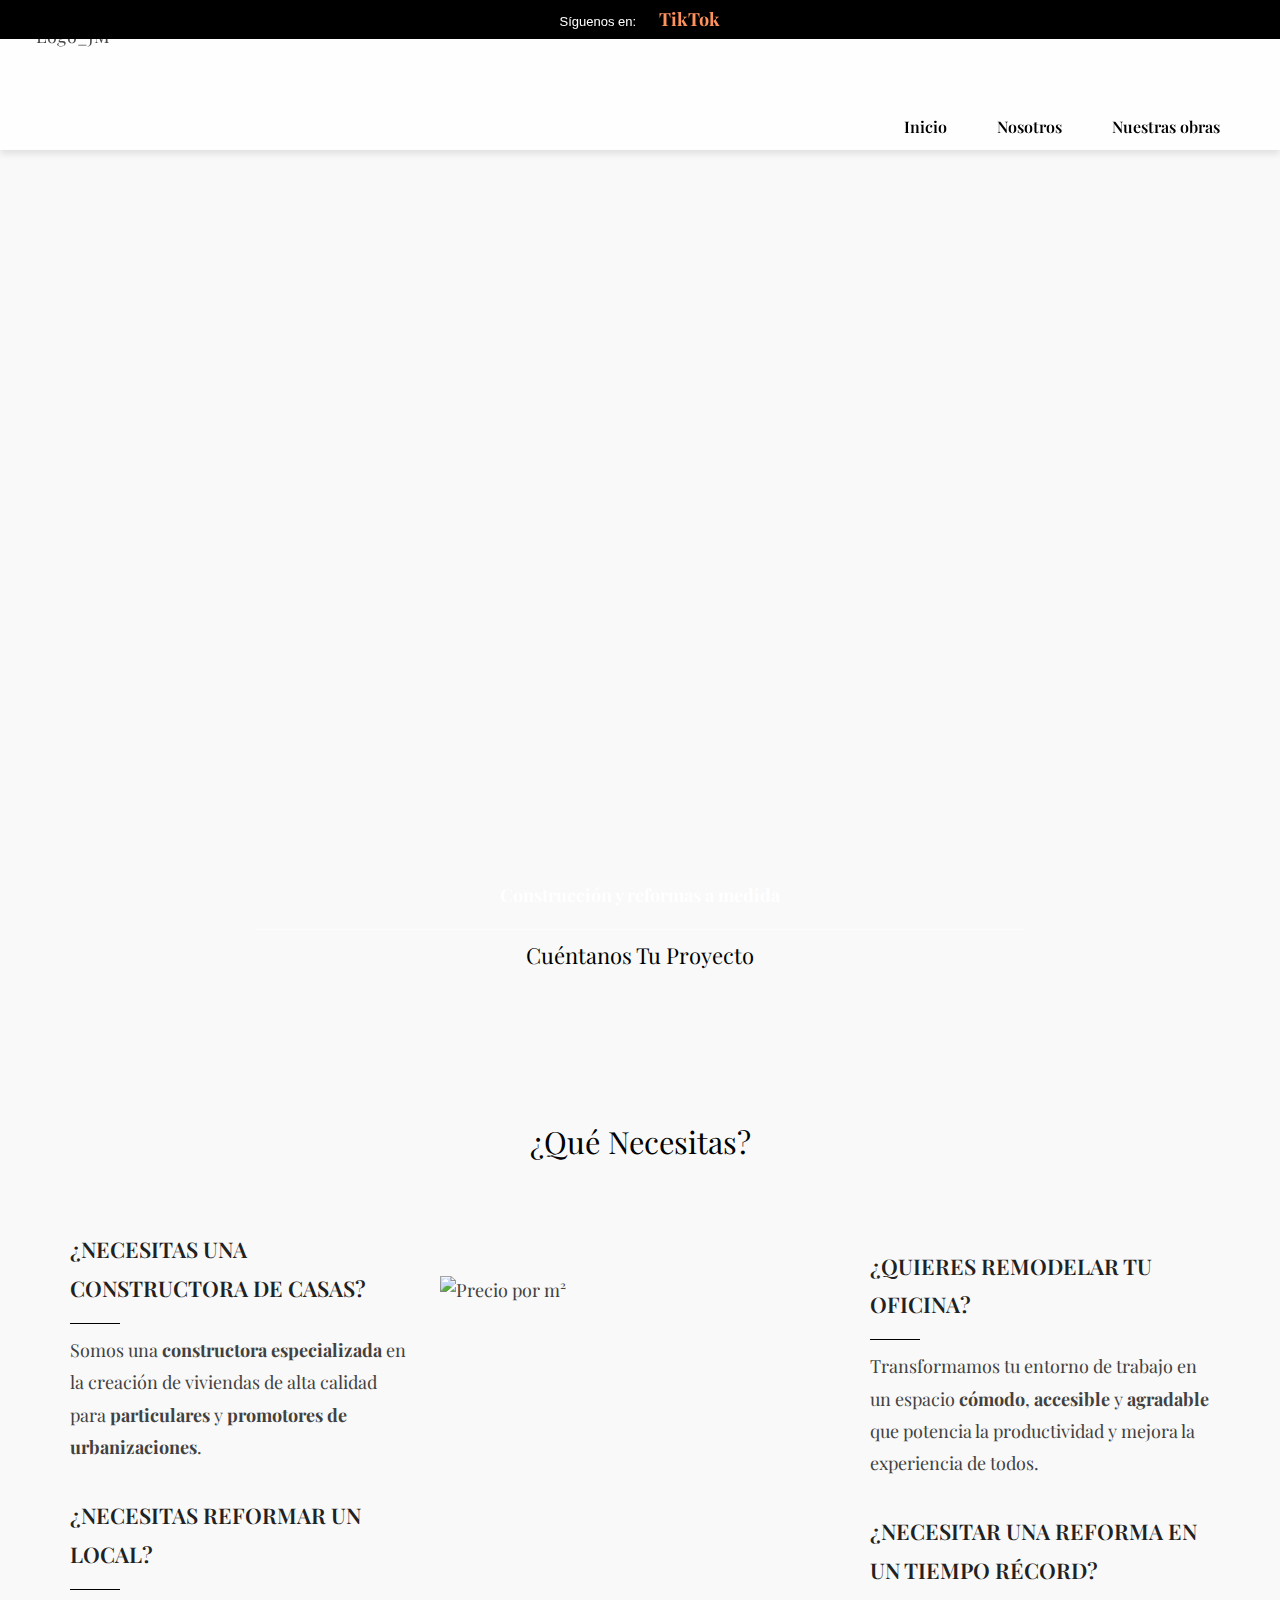
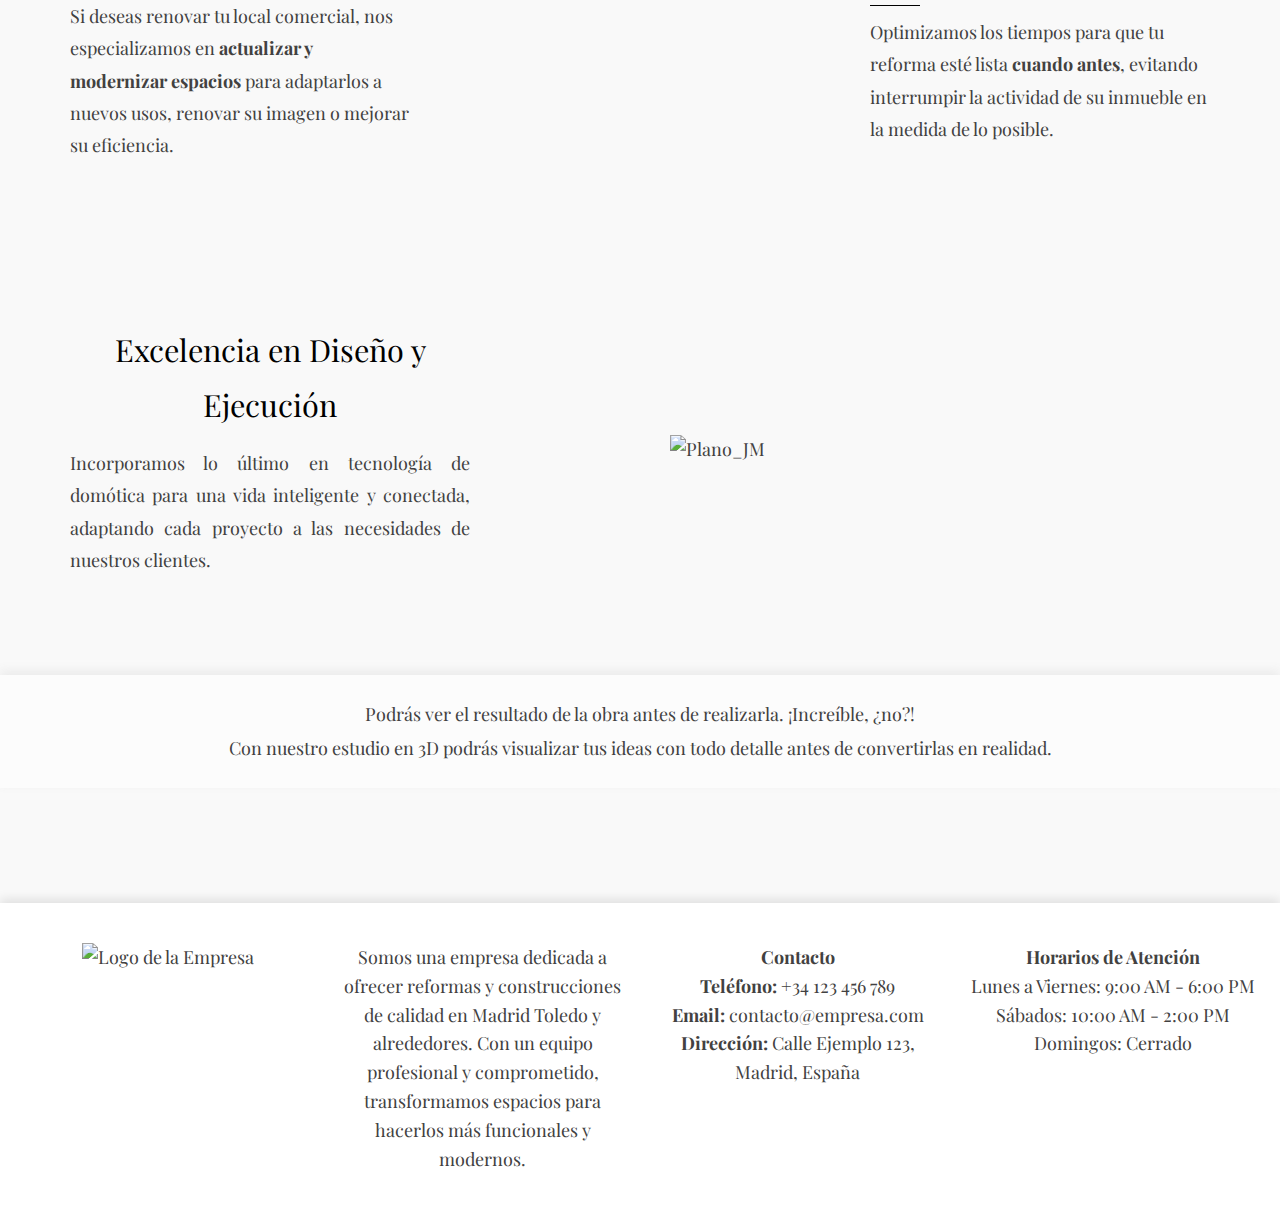
==== index.html @ 13a999ba "." ====
<!DOCTYPE html>
<html lang="es">
<head>
    <meta charset="UTF-8">
    <meta name="viewport" content="width=device-width, initial-scale=1.0">
    <title>JMC - Empresa de Reformas</title>
    <link rel="stylesheet" href="CSS/style.css">
    <!-- fuente roboto -->
    <link href="https://fonts.googleapis.com/css2?family=Roboto:wght@100;300;400;500;700;900&display=swap" rel="stylesheet">
    <link rel="stylesheet" href="https://fonts.googleapis.com/css2?family=Playfair+Display:wght@400;500;600;700;800&display=swap">
    <link rel="icon" type="image/x-icon" href="Logo_JM.png">

</head>
<body>

    <!-- Barra de contacto inicial -->
    <header class="header-contacto">
        <p> Síguenos en: <a  href="https://www.instagram.com/"><img src="logo_insta.png" alt=""></a>  <a href="https://www.tiktok.com/es/">TikTok</a></p>
    </header>


<!-- Encabezado sin el logo -->
<header class="header-principal">
    <img src="Logo_JM.png" alt="Logo_JM">
    <div class="header-buttons">
        <a href="index.html" class="header-button">Inicio</a>
        <a href="nosotros.html" class="header-button">Nosotros</a>
        <a href="nuestras-obras.html" class="header-button">Nuestras obras</a>
    </div>
    

</header>
    <!-- Imagen principal -->
    <section class="hero">
        <img src="casa_papa.jpeg" alt="Casa Minimalista">
        <img src="casa_papa2.jpeg" class="img2" alt="Casa Minimalista">
        <h2>Construcción y reformas a medida</h2>
        <div class="divider"></div>  <!-- Línea fina entre el título y el botón -->
        <button id="hero-button">Cuéntanos Tu Proyecto</button>
    </section><br><br>
   


   

    <!-- Descripción de la empresa 
    <section class="descripcion">
        <p>En <span style="font-weight: bold; color: #ff935d;">JM Construcciones</span> nos enorgullece ser una de las <span style="font-weight: bold; color: #ff935d;">mejores empresas constructoras</span> de <span style="color: #ff935d;">Madrid</span> y sus alrededores. Especializados en <span style="font-weight: bold;">proyectos de construcción y reformas</span>, tanto para chalets exclusivos como para locales comerciales, nos comprometemos a transformar tus ideas en <span style="font-weight: bold; color: #ff935d;">realidades únicas</span>.</p><br>

        <p>Contamos con un <span style="font-weight: bold;">equipo altamente cualificado</span> de arquitectos y profesionales que gestionan cada proyecto con <span style="font-weight: bold; color: #ff935d;">dedicación</span> y <span style="font-weight: bold; color: #ff935d;">compromiso</span>. Nuestra prioridad es ofrecer <span style="font-weight: bold; color: #ff935d;">soluciones personalizadas</span> que garanticen la máxima calidad y satisfacción para ti. Confía en nosotros para crear espacios que reflejen tu visión y estilo.</p>
        
    </section> -->

       <!-- Sección de servicios -->
       <section class="servicios">
        <h2>¿Qué Necesitas?</h2><br>
        <div class="servicios-imagen">
            <!-- Texto a la izquierda de la imagen -->
            <div class="texto">
                <p><h3>¿NECESITAS UNA CONSTRUCTORA DE CASAS?</h3>
                    <div class="divider"></div>  <!-- Línea fina entre el título y el botón -->
                    Somos una <span style="font-weight: bold;">constructora especializada</span> en la creación de viviendas de alta calidad para <span style="font-weight: bold;">particulares</span> y <span style="font-weight: bold;">promotores de urbanizaciones</span>.</p><br>

                <p><h3>¿NECESITAS REFORMAR UN LOCAL?</h3>
                    <div class="divider"></div>  <!-- Línea fina entre el título y el botón -->
                    Si deseas renovar tu local comercial, nos especializamos en <span style= font-weight:bold>actualizar y modernizar espacios</span> para adaptarlos a nuevos usos, renovar su imagen o mejorar su eficiencia.</p>
            </div>

            <!-- Imagen en el centro -->
            <img src="115 m2.png" alt="Precio por m²">

            <!-- Texto a la derecha de la imagen -->
            <div class="texto">
                <div class="office-renovation">
                    <h3>¿QUIERES REMODELAR TU OFICINA?</h3>
                    <div class="divider"></div>  <!-- Línea fina entre el título y el botón -->
                    <p>
                        Transformamos tu entorno de trabajo en un espacio <span style="font-weight: bold;">cómodo</span>, <span style="font-weight: bold;">accesible</span><span> y <span style="font-weight: bold;">agradable</span><span> que potencia la productividad y mejora la experiencia de todos.
                    </p><br>
                </div>
                <p><h3>¿NECESITAR UNA REFORMA EN UN TIEMPO RÉCORD?</h3>
                    <div class="divider"></div>  <!-- Línea fina entre el título y el botón -->
                    Optimizamos los tiempos para que tu reforma esté lista <span style="font-weight: bold;">cuando antes</span>, evitando interrumpir la actividad de su inmueble en la medida de lo posible.</p>
            </div>
        </div>
    </section>

    <!-- Sección de información adicional -->
    <section class="informacion">
        <div class="informacion-texto">
        <h2>Excelencia en Diseño y Ejecución</h2>
        <p>Incorporamos lo último en tecnología de domótica para una vida inteligente y conectada, adaptando cada proyecto a las necesidades de nuestros clientes.</p></div>
    
      <!-- Imagen a la derecha -->
      <img src="plano_JM.png" alt="Plano_JM">
    </section><br> 

    <!-- Footer con información adicional -->
    <footer class="footer">
        <p>Podrás ver el resultado de la obra antes de realizarla. ¡Increíble, ¿no?!</p>
        <p>Con nuestro estudio en 3D podrás visualizar tus ideas con todo detalle antes de convertirlas en realidad.</p>
    </footer><br>

     <!-- Galería de imágenes 
<div class="galeria">
    <h2>CONSTRUCCIÓN DE CASAS LLAVE EN MANO</h2>
    <div class="mosaico">
        <img src="interior.jpg" alt="Interior 1">
        <img src="interior.jpg" alt="Interior 2">
        <img src="interior.jpg" alt="Interior 3">
    </div><br>
    <p><h3>¿Quieres evitar preocupaciones? ¡NOS ENCARGAMOS DE TODO!</h3>
        Con nuestros servicio de construcción de casas LLAVE EN MANO. Partiremos de tu parcela seleccionada para ofrecerte un servicio integral con PRECIO CERRADO, incluyendo: diseño, anteproyecto, proyecto, dirección de obra, ejecución… De forma que puedas hacer realidad la construcción de tu vivienda ideal.</p> </div>
        <br><br><br>-->
        <!--
    Presupuesto Contacto 
    <div class="presupuesto">
        
        
            <img src="interior.jpg" alt="">
           
        <br>
        <div class="presupuesto-texto">
        <h2>¿DISPONES DE PROYECTO?</h2>
        <p>Cuenta con nosotros para llevar adelante el proyecto de tu futura casa y que se convierta en tu nuevo hogar. Ponemos a tu disposición todos nuestros recursos y experiencia en la construcción de viviendas...
        </p></div>
        
    </div> 
</section> -->

<br><br><br>

<!--SECCIÓN CON INFORMACIÓN DE COSTRUCTOR Y ARQUITECTO-->
<section>



</section>



<footer class="footer2">
    <div class="footer-content">
        <div class="footer-logo">
            <img src="Logo_JM.png" alt="Logo de la Empresa" class="footer-logo-img">
        </div>
        <div class="footer-description">
            <p>Somos una empresa dedicada a ofrecer reformas y construcciones de calidad en Madrid Toledo y alrededores. Con un equipo profesional y comprometido, transformamos espacios para hacerlos más funcionales y modernos.</p>
        </div>
        <div class="footer-contact">
            <h3>Contacto</h3>
            <p><strong>Teléfono:</strong> +34 123 456 789</p>
            <p><strong>Email:</strong> contacto@empresa.com</p>
            <p><strong>Dirección:</strong> Calle Ejemplo 123, Madrid, España</p>
        </div>
        <div class="footer-hours">
            <h3>Horarios de Atención</h3>
            <p>Lunes a Viernes: 9:00 AM - 6:00 PM</p>
            <p>Sábados: 10:00 AM - 2:00 PM</p>
            <p>Domingos: Cerrado</p>
        </div>
    </div>
</footer>



    <script src="SCRIPTS/scripts.js"></script>

</body>
</html>
---- CSS/style.css ----
* {
    margin: 0;
    padding: 0;
    box-sizing: border-box;
    font-family: 'Playfair Display', serif;     color: #424141;  /* Gris claro para el texto */
    font-size: 18px;
}

body {
    background-color: #f9f9f9;
    color: #333;
    line-height: 1.6;
    margin-top: 80px; /* Da espacio para que el contenido no quede tapado por el encabezado */
    z-index:0;
}

a {
    color: #ff935d;
    text-decoration: none;
}



/* Barra de contacto inicial */
.header-contacto {
    background-color:#000;
    color: #ffffff;
    text-align: center;
    padding: 5px;
    font-size: 0.3rem;
    position:absolute; 
    top: 0;
    left: 0;
    width: 100%;
    z-index: 1050; /* Asegura que el encabezado quede encima del contenido */
    box-shadow: 0 2px 10px rgba(255, 255, 255, 0.1); /* Agrega sombra sutil para mayor contraste */
    transition: top 0.8s ease; /* Suaviza el movimiento de la barra al ocultarse */
}


.header-contacto p {
    margin: 0;
    color: #ffffff;
    font-family: 'Gill Sans', 'Gill Sans MT', Calibri, 'Trebuchet MS', sans-serif;
    font-size: small;
}
.header-contacto a {
    color: #ff935d; /* Color de los enlaces */
    text-decoration: none; /* Sin subrayado */
    font-weight: bold; /* Negrita para los enlaces */
    transition: color 0.3s ease; /* Transición suave al pasar el ratón */
}
/* Estilos para la imagen de Instagram */
.header-contacto img {
    width: 40px; /* Tamaño pequeño para el logo de Instagram */
    height: auto; /* Mantener la proporción de la imagen */
    margin: 0 8px; /* Espacio entre la imagen y el texto */
    vertical-align: middle; /* Alineación vertical centrada */
}


/* Estilo general del header */
.header-principal {
    font-family: 'Gill Sans', 'Gill Sans MT', Calibri, 'Trebuchet MS', sans-serif;
    display: flex;
    align-items:normal;  /* Centra los elementos verticalmente */
    justify-content: flex-start;  /* Alinea el logo y los botones a la izquierda */
    gap: 10px;  /* Espacio entre los elementos */
    padding: 0px 20px;  /* Espacio alrededor del header */
    height: 150px;
    position: fixed;  /* Fija el header en la parte superior */
    top: 0;  /* Posición fija en la parte superior */
    left: 0;  /* Alinea el header al borde izquierdo */
    width: 100%;  /* Asegura que el header ocupe todo el ancho de la pantalla */
    z-index: 2;  /* Asegura que el header esté por encima de otros elementos */
    background-color:#ffffffd3;  /* Color de fondo */
    box-shadow: 0 4px 7px rgba(0, 0, 0, 0.1);  /* Sombra para dar profundidad */
    transition: padding 0.8s ease, height 0.8s ease;  /* Transiciones suaves para padding y altura */
}

.header-principal img{
    width: 160px;  /* Ancho de la imagen */
    height: 160px; /* Alto de la imagen */
    margin-top: 22px;

}

/* Al hacer scroll */
.header-principal.fixed-header {
    padding: 4px 8px;  /* Reduce el padding al hacer scroll */
    height: 50px;  /* Ajusta la altura del header cuando se hace scroll */
}



/* Contenedor de los botones */
.header-buttons {
    display: flex;  /* Flexbox para los botones */
    align-items:end;  /* Alinea los botones verticalmente */
    margin-left: auto;  /* Alinea los botones a la derecha */
    padding: 5px 15px;  /* Espacio alrededor de los botones */
    
}

/* Estilo de los botones del header */
.header-button {
    font-family: 'Playfair Display', serif; 
    font-weight: 600;   
    background-color: transparent;  /* Fondo transparente */
    color: #000;  /* Color de texto negro */
    border: none;  /* Sin bordes */
    cursor: pointer;
    padding: 5px 15px;  /* Espacio alrededor de los botones */
    font-size: 16px;  /* Un tamaño de fuente estándar */
    margin: 0 10px;  /* Espacio horizontal entre los botones */
    transition: color 0.3s ease;  /* Transición suave para el color del texto */
    position: relative;  /* Necesario para la línea debajo del botón */
}

/* Línea que aparece debajo de los botones al pasar el mouse */
.header-button::after {
    content: "";
    position: absolute;
    bottom: -3px;  /* Coloca la línea un poco más cerca del botón */
    left: 0;
    width: 0;
    height: 2px;  /* Grosor de la línea */
    background-color: #000;  /* Color negro para la línea */
    transition: width 0.4s ease;  /* Transición suave para el ancho de la línea */
}

/* Línea que se expande al hacer hover */
.header-button:hover::after {
    width: 100%;  /* Expande la línea al 100% de la anchura del botón */
}

/* Evitar que el contenido quede oculto debajo del header fijo */



/*-----------------------------------------*/



.hero {
    position: relative;
    text-align: center;
    height: 110vh; /* Puedes ajustar la altura del Hero según tus necesidades */
    overflow: hidden; /* Asegura que las imágenes que salen del contenedor no se vean */
    margin-top: -80px;
}

.hero img {
    width: 100%;
    height: auto;
    filter: brightness(80%);
    transition: filter 0.5s;
    object-fit: cover;
    opacity: 0; /* Inicialmente invisibles */
    transition: opacity 1s ease-in-out; /* Transición de opacidad */
    position: absolute; /* Posicionamos todas las imágenes en el mismo lugar */
    top: 0;
    left: 0;
}

/* Hacemos visibles las imágenes activas */
.hero img.active {
    opacity: 1; /* La imagen con la clase 'active' será visible */
}

.hero h2 {
    position: absolute;
    bottom: 70px;  /* Ajusta la altura para dejar espacio al botón */
    left: 50%;
    transform: translateX(-50%);
    color: #fff;
    background-color: transparent;
    padding: 10px 20px;
    border-radius: 5px;
    text-align: center;
}

.hero .divider {
    position: absolute;
    bottom: 50px;  /* Posiciona la línea entre el título y el botón */
    left: 50%;
    transform: translateX(-50%);
    width: 60%; /* Ancho de la línea */
    height: 1px;  /* Grosor de la línea */
    background-color: #ffffff88; /* Color de la línea */
}

.hero button {
    position: absolute;
    bottom: 20px;  /* Coloca el botón más abajo */
    left: 50%;
    transform: translateX(-50%);
    font-family: 'Playfair Display', serif;    
    background-color: transparent;
    color: #000;
    border:#000;
    cursor: pointer;
    font-size: 22px;
    transition: color 0.5s ease;  /* Transición suave para el color del texto */

}

/* Efecto al pasar el cursor */
.hero button:hover {
    background-color: #000;
    color: #fff;
}


.hero img:hover {
    filter: brightness(100%);
}

.descripcion, .servicios, .informacion, .footer, .galeria {
    padding: 70px;
    text-align: justify;
}

.servicios h2, .informacion h2, .galeria h2 {
    font-size: 1.7rem;
    color: #000000;
    margin-bottom: 15px;
    font-family: 'Playfair Display', serif;   font-weight: 400; /* Roboto Light */
    text-align: center;
}

.servicios h3 {
    color: #000000;
}


/*SECCIÓN PRECIO M2*/
 /* Contenedor principal que organiza los elementos en fila */
 .servicios-imagen {
    display: flex;
    align-items: center; /* Alinea el contenido verticalmente */
    gap: 30px; /* Espacio entre los bloques de texto y la imagen */
    justify-content: center; /* Centra todos los elementos (imagen + texto) en el contenedor */
    text-align: left;
}
/* Ajuste del tamaño de la imagen */
.servicios-imagen img {
    width: 400px;  /* Ancho de la imagen */
    height: 500px;
    margin-top: 60px;/* Alto de la imagen */
    object-fit: cover; /* Mantiene la relación de aspecto */
}

 .divider {
    width: 50px; /* Puedes ajustar el ancho según tu preferencia */
    height: 1px; /* Grosor de la línea */
    background-color: #000000; /* Color negro o ajusta según tu paleta */
    margin: 10px 0; /* Espacio arriba y abajo de la línea */
}
/* Contenedor para cada lado de texto */
.texto {
    flex: 1; /* Expande cada bloque de texto para ocupar el espacio disponible */
    max-width: 300px; /* Ancho máximo del texto */
    line-height: 1.8;
    max-width: 600px; /* Limita el ancho para un diseño más sofisticado */
    margin: 20px auto; /* Centra el texto y agrega espacio alrededor */
}

.texto h3 {
    font-size: 1.2em; /* Tamaño grande para el título */
    font-weight: 600; /* Hace que el título se vea más impactante */
    color: #222; /* Un tono oscuro y refinado */
    margin-bottom: 15px; /* Espacio debajo del título */
}



/* Contenedor principal de la sección */
.informacion {
    display: flex; /* Habilita el diseño en línea */
    align-items: center; /* Alinea la imagen y el texto al centro verticalmente */
    gap: 200px; /* Espacio entre la imagen y el texto */
    padding: 70px; /* Espacio interno para mejor presentación */
}

/* Estilo para la imagen */
.informacion img {
    height: 0 px;
    width: 430px;
    object-fit: cover; /* Asegura que la imagen se recorte adecuadamente dentro de su contenedor */
    flex-shrink: 0; /* Evita que la imagen se redimensione en pantallas pequeñas */
}

/* Estilo para el contenedor de texto */
.informacion-texto {
    flex: 1; /* Expande el bloque de texto para ocupar el espacio restante */
    max-width: 400px; /* Limita el ancho del texto para un diseño más sofisticado */
    line-height: 1.8; /* Espaciado entre líneas para mejor legibilidad */
}



.footer {
    background-color: #ffffff79; /* Elegante color oscuro */
    padding: 20px; /* Espaciado interno amplio */
    text-align: center; /* Texto centrado */
    color: #f5f5f5; /* Texto en un blanco suave */
    font-family: 'Roboto', sans-serif; /* Tipografía moderna */
    line-height: 1.6; /* Mejora la legibilidad */
    box-shadow: 0 -4px 10px rgba(104, 104, 104, 0.1); /* Sombra superior para elegancia */
}



  /* sección CONSTRUCCIÓN DE CASAS LLAVE EN MANO */
  .galeria {
    text-align: center;
    margin: 20px 0;
}
.mosaico {
    display: flex;            /* Usa flexbox para alinear las imágenes horizontalmente */
    justify-content: center;  /* Centra las imágenes dentro del contenedor */
    gap: 20px;                /* Espacio entre las imágenes */
}
.mosaico img {
    width: 350px;  /* Ajusta el tamaño de las imágenes */
    height: auto;  /* Mantiene la proporción de las imágenes */
    border-radius: 10px; /* Borde redondeado para las imágenes */
}




   /*sección PRESUPUESTO CONTACTO 
  .presupuesto{ 
    display: flex; 
    justify-content:safe; 
    align-items:center; 
    gap: 20px; 
    justify-content: center;
    background-color: #ffbc9a; 
  }
  .presupuesto img {
    width: 500px; 
    height: auto;  
    border-radius: 10px; 
    justify-content: right;
}
.presupuesto-texto {
    flex: 1;  
    max-width: 300px;  
    text-align: justify;

}*/



.footer2 {
    background-color: #ffffff; /* Fondo negro */
    color: #000000; /* Texto blanco */
    padding: 40px 20px;
    text-align: center;
    box-shadow: 0 -4px 10px rgba(0, 0, 0, 0.1); /* Sombra superior para elegancia */

}

.footer-content {
    display: grid;
    grid-template-columns: repeat(auto-fit, minmax(250px, 1fr)); /* Disposición flexible en columnas */
    gap: 20px; /* Espacio entre las columnas */
    justify-items: center; /* Centra los elementos dentro de cada columna */
}

.footer-logo-img {
    width: 200px; /* Tamaño del logo, puedes ajustar según el tamaño real del logo */
    height: auto;
    margin-bottom: 20px;
}

.footer-description {
    font-size: 14px; /* Tamaño de texto más pequeño para la descripción */
    max-width: 300px; /* Límite de ancho para la descripción */
    margin: 0 auto; /* Centra la descripción */
}

.footer-contact, .footer-hours {
    font-size: 16px; /* Tamaño de texto para contacto y horarios */
}

.footer h3 {
    font-size: 18px;
    margin-bottom: 10px;
    font-weight: bold;
}

.footer p {
    margin: 5px 0;
}

@media (max-width: 768px) {
    .footer-content {
        grid-template-columns: 1fr; /* En pantallas pequeñas, los elementos se apilan en una sola columna */
    }
}

/* Estilos generales de la sección de contacto */
.contacto {
    padding: 40px 20px;
    background-color: #f9f9f9;
    text-align: center;
}

.contacto-header {
    margin-bottom: 30px;
}

.contacto-header h2 {
    font-size: 2rem;
    color: #ff935d;
    margin-bottom: 10px;
}

.contacto-header p {
    font-size: 1rem;
    color: #333;
}

/* Estilo del formulario de contacto */
.contacto-formulario {
    background-color: #fff;
    border-radius: 8px;
    padding: 20px;
    box-shadow: 0 4px 10px rgba(0, 0, 0, 0.1);
    width: 100%;
    max-width: 600px;
    margin: 0 auto;
}

.form-contacto {
    display: flex;
    flex-direction: column;
    gap: 20px;
}

.campo {
    display: flex;
    flex-direction: column;
}

.campo label {
    font-size: 1rem;
    color: #333;
    margin-bottom: 5px;
    text-align: left;
}

.campo input,
.campo textarea {
    padding: 10px;
    font-size: 1rem;
    border: 1px solid #ddd;
    border-radius: 5px;
    width: 100%;
}

.campo textarea {
    height: 150px;
    resize: none;
}

.campo.enviar {
    text-align: center;
}

.btn-enviar {
    background-color: #ff935d;
    color: white;
    border: none;
    padding: 12px 30px;
    font-size: 1rem;
    border-radius: 5px;
    cursor: pointer;
    transition: background-color 0.3s;
}

.btn-enviar:hover {
    background-color: #e57d3a;
}

/* Estilos de redes sociales en el pie de la sección */
.contacto-footer {
    margin-top: 40px;
}

.contacto-footer p {
    font-size: 1rem;
    color: #333;
    margin-bottom: 15px;
}

.social-media {
    display: flex;
    justify-content: center;
    gap: 15px;
}

.social-icon img {
    width: 35px;
    height: 35px;
    transition: transform 0.3s;
}

.social-icon:hover img {
    transform: scale(1.1);
}

/* Adaptación en pantallas pequeñas */
@media (max-width: 768px) {
    .contacto {
        padding: 30px 15px;
    }

    .contacto-header h2 {
        font-size: 1.5rem;
    }

    .form-contacto {
        gap: 15px;
    }

    .btn-enviar {
        padding: 10px 20px;
    }

    .social-icon img {
        width: 30px;
        height: 30px;
    }
}

/* GALERÍA MINIMALISTA */
.galeria {
    display: flex;
    align-items: center;
    justify-content: center;
    position: relative;
    max-width: 100%; /* La galería ocupa todo el ancho disponible */
    height: 80vh; /* Ajusta la altura de las imágenes */
    overflow: hidden; /* Oculta las imágenes fuera de la vista */
    border-radius: 10px; /* Bordes redondeados para un toque elegante */
}

.galeria-imagen {
    display: flex;
    transition: transform 0.5s ease-in-out;
    width: 100%;
    height: 100%; /* Asegura que las imágenes se ajusten al contenedor */
}

.galeria-imagen img {
    width: 100%;
    height: 100%;
    object-fit: cover; /* Ajusta las imágenes sin deformarlas */
    display: none; /* Solo la imagen activa será visible */
    transition: opacity 0.5s ease-in-out;
}

.galeria-imagen img.activo {
    display: block;
    opacity: 1; /* Imagen visible */
}

/* FLECHAS DE LA GALERÍA */
.galeria-flecha {
    background-color: rgba(0, 0, 0, 0.2); /* Fondo translúcido negro */
    color: #fff;
    font-size: 2rem;
    position: absolute;
    top: 50%;
    transform: translateY(-50%);
    cursor: pointer;
    border: none; /* Sin bordes */
    padding: 10px;
    z-index: 10;
    border-radius: 50%; /* Botones circulares */
    transition: background-color 0.3s ease-in-out, transform 0.2s ease-in-out;
    display: flex;
    align-items: center;
    justify-content: center;
    width: 50px; /* Tamaño del botón */
    height: 50px;
}

.galeria-flecha:hover {
    background-color: rgba(0, 0, 0, 0.4); /* Fondo más oscuro al pasar el ratón */
    transform: translateY(-50%) scale(1.1); /* Agrandamiento sutil */
}

.galeria-flecha.izquierda {
    left: 20px;
}

.galeria-flecha.derecha {
    right: 20px;
}

/* ICONOS DE LAS FLECHAS */
.galeria-flecha::before {
    content: ''; /* Espacio vacío por defecto */
    display: inline-block;
    width: 10px; /* Tamaño del triángulo */
    height: 10px;
    border-top: 3px solid white;
    border-right: 3px solid white;
    transform: rotate(-135deg);
}

.galeria-flecha.derecha::before {
    transform: rotate(45deg); /* Gira el triángulo para la flecha derecha */
}

/* Hacer que la galería sea responsiva */
@media (max-width: 768px) {
    .galeria {
        height: 160vh; /* Reduce la altura en pantallas más pequeñas */
    }

    .galeria-flecha {
        font-size: 1.5rem; /* Reduce el tamaño de las flechas */
        width: 70px;
        height: 70px;
    }
}
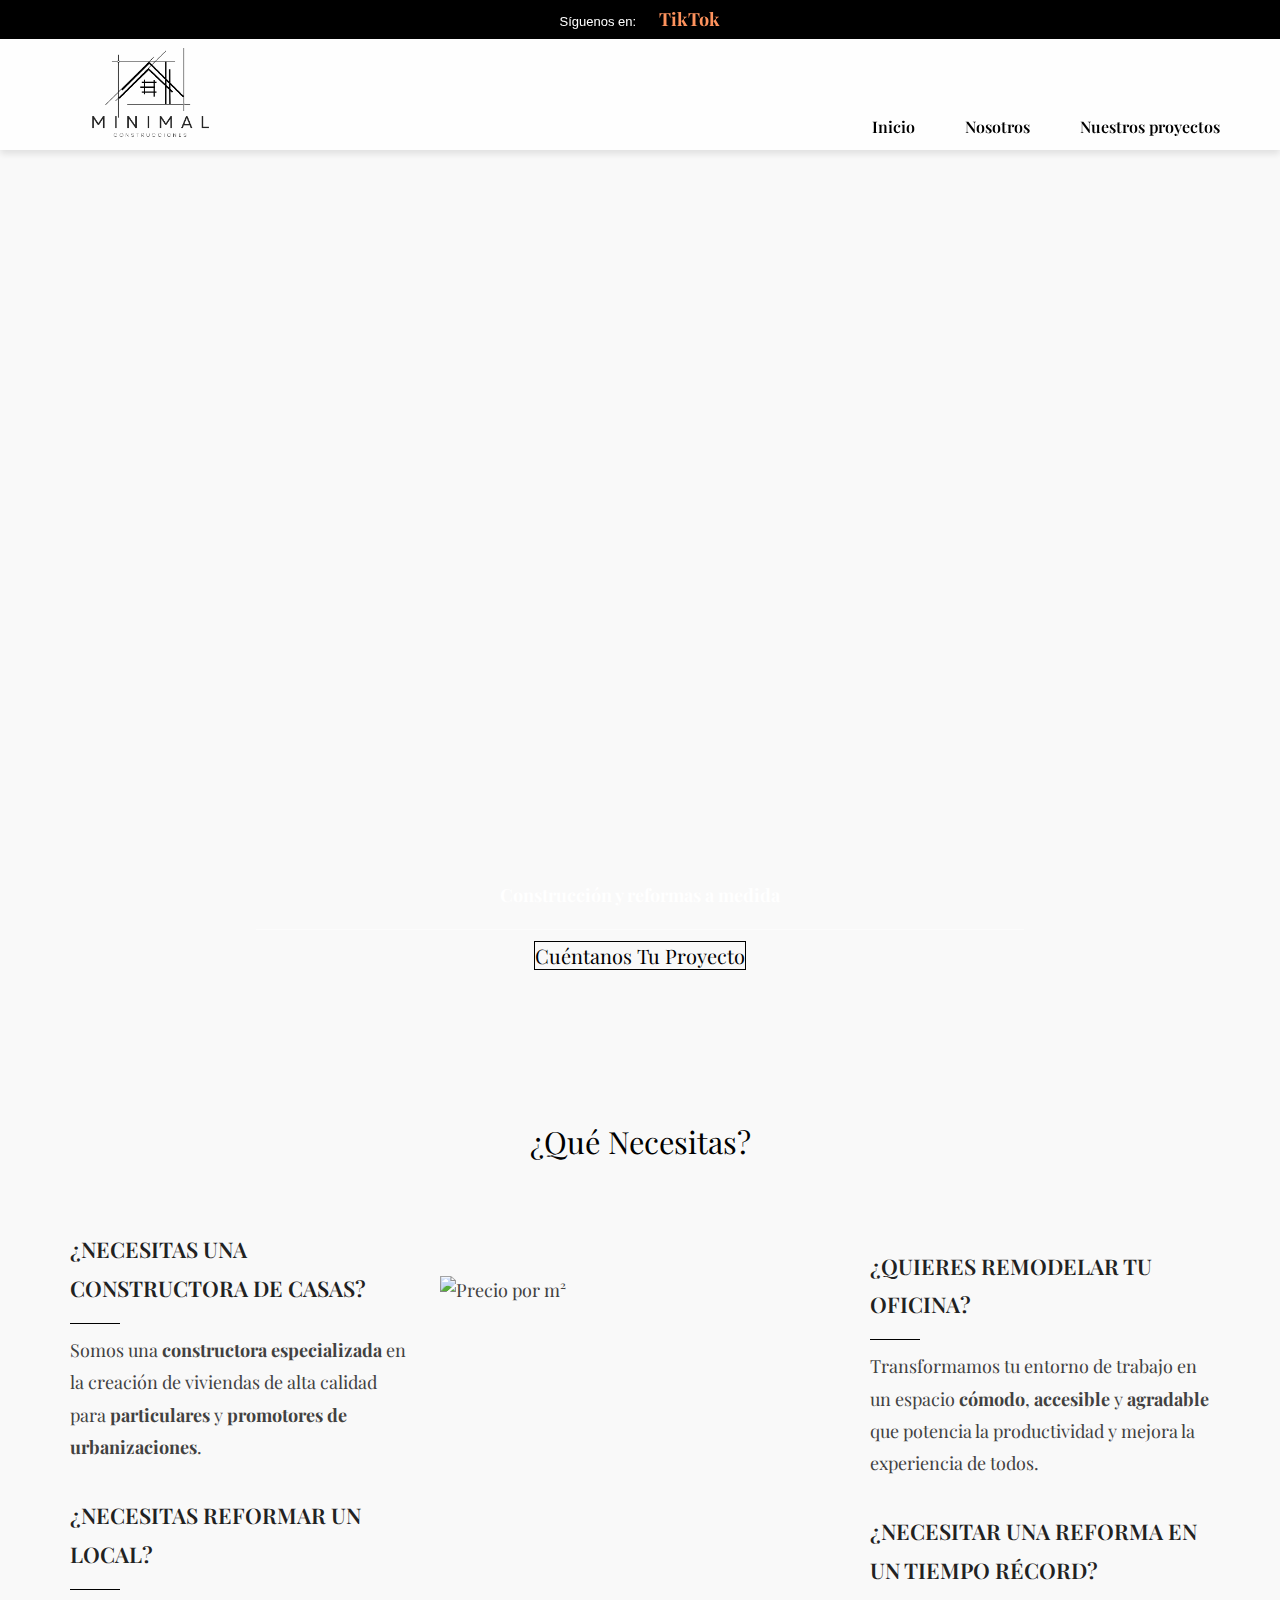
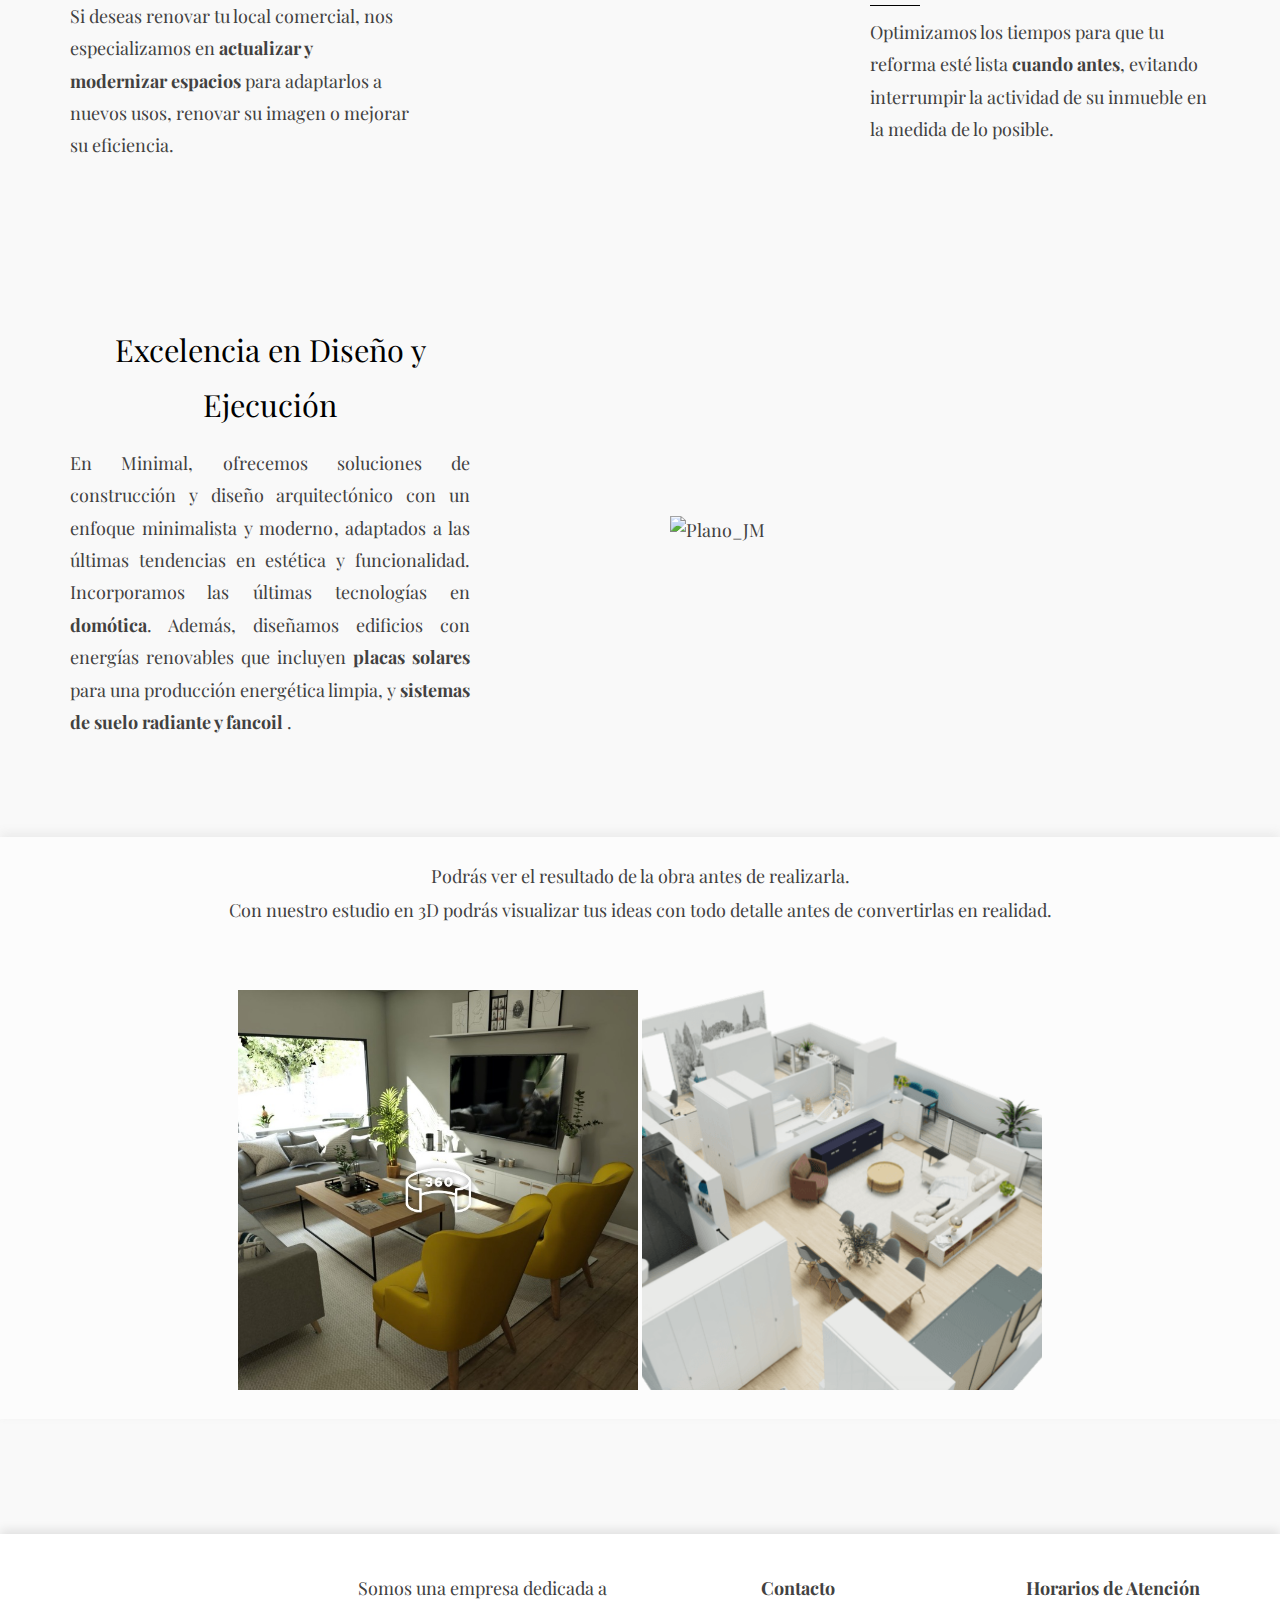
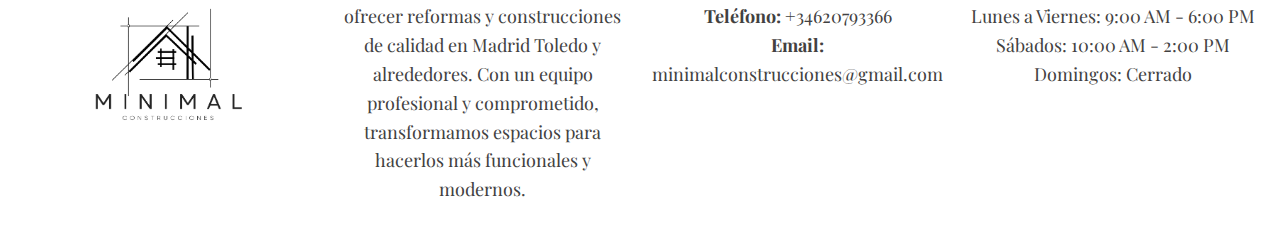
==== commit 093e5885: "." ====
--- a/index.html
+++ b/index.html
@@ -8,24 +8,24 @@
     <!-- fuente roboto -->
     <link href="https://fonts.googleapis.com/css2?family=Roboto:wght@100;300;400;500;700;900&display=swap" rel="stylesheet">
     <link rel="stylesheet" href="https://fonts.googleapis.com/css2?family=Playfair+Display:wght@400;500;600;700;800&display=swap">
-    <link rel="icon" type="image/x-icon" href="Logo_JM.png">
+    <link rel="icon" type="image/x-icon" href="ico_minimal.png" >
 
 </head>
 <body>
 
     <!-- Barra de contacto inicial -->
     <header class="header-contacto">
-        <p> Síguenos en: <a  href="https://www.instagram.com/"><img src="logo_insta.png" alt=""></a>  <a href="https://www.tiktok.com/es/">TikTok</a></p>
+        <p> Síguenos en: <a  href="https://www.instagram.com/minimal.construcciones/"><img src="logo_insta.png" alt=""></a>  <a href="https://www.tiktok.com/@minimalconstrucciones">TikTok</a></p>
     </header>
 
 
 <!-- Encabezado sin el logo -->
 <header class="header-principal">
-    <img src="Logo_JM.png" alt="Logo_JM">
+    <img src="minimal.logo.png" alt="Logo_JM">
     <div class="header-buttons">
         <a href="index.html" class="header-button">Inicio</a>
         <a href="nosotros.html" class="header-button">Nosotros</a>
-        <a href="nuestras-obras.html" class="header-button">Nuestras obras</a>
+        <a href="nuestras-obras.html" class="header-button">Nuestros proyectos</a>
     </div>
     
 
@@ -36,7 +36,10 @@
         <img src="casa_papa2.jpeg" class="img2" alt="Casa Minimalista">
         <h2>Construcción y reformas a medida</h2>
         <div class="divider"></div>  <!-- Línea fina entre el título y el botón -->
-        <button id="hero-button">Cuéntanos Tu Proyecto</button>
+        <a href="nosotros.html">
+            <button id="hero-button">Cuéntanos Tu Proyecto</button>
+        </a>
+        
     </section><br><br>
    
 
@@ -89,16 +92,19 @@
     <section class="informacion">
         <div class="informacion-texto">
         <h2>Excelencia en Diseño y Ejecución</h2>
-        <p>Incorporamos lo último en tecnología de domótica para una vida inteligente y conectada, adaptando cada proyecto a las necesidades de nuestros clientes.</p></div>
-    
+        <p>En Minimal, ofrecemos soluciones de construcción y diseño arquitectónico con un enfoque minimalista y moderno, adaptados a las últimas tendencias en estética y funcionalidad. Incorporamos las últimas tecnologías en <span style="font-weight: bold;">domótica</span>. Además, diseñamos edificios con energías renovables que incluyen <span style="font-weight: bold;">placas solares</span> para una producción energética limpia, y <span style="font-weight: bold;">sistemas de suelo radiante y fancoil</span> .</p></div>
       <!-- Imagen a la derecha -->
       <img src="plano_JM.png" alt="Plano_JM">
     </section><br> 
 
     <!-- Footer con información adicional -->
     <footer class="footer">
-        <p>Podrás ver el resultado de la obra antes de realizarla. ¡Increíble, ¿no?!</p>
+        <p>Podrás ver el resultado de la obra antes de realizarla.</p>
         <p>Con nuestro estudio en 3D podrás visualizar tus ideas con todo detalle antes de convertirlas en realidad.</p>
+        
+            <img src="homebymeejemplo.jpg" alt="homebyme">
+            <img src="homebymeplano.png" alt="homebymeplano">
+       
     </footer><br>
 
      <!-- Galería de imágenes 
@@ -142,16 +148,15 @@
 <footer class="footer2">
     <div class="footer-content">
         <div class="footer-logo">
-            <img src="Logo_JM.png" alt="Logo de la Empresa" class="footer-logo-img">
+            <img src="minimal.logo.png" alt="Logo de la Empresa" class="footer-logo-img">
         </div>
         <div class="footer-description">
             <p>Somos una empresa dedicada a ofrecer reformas y construcciones de calidad en Madrid Toledo y alrededores. Con un equipo profesional y comprometido, transformamos espacios para hacerlos más funcionales y modernos.</p>
         </div>
         <div class="footer-contact">
             <h3>Contacto</h3>
-            <p><strong>Teléfono:</strong> +34 123 456 789</p>
-            <p><strong>Email:</strong> contacto@empresa.com</p>
-            <p><strong>Dirección:</strong> Calle Ejemplo 123, Madrid, España</p>
+            <p><strong>Teléfono:</strong> +34620793366</p>
+            <p><strong>Email:</strong> minimalconstrucciones@gmail.com</p>
         </div>
         <div class="footer-hours">
             <h3>Horarios de Atención</h3>
--- a/CSS/style.css
+++ b/CSS/style.css
@@ -18,8 +18,6 @@
     color: #ff935d;
     text-decoration: none;
 }
-
-
 
 /* Barra de contacto inicial */
 .header-contacto {
@@ -79,11 +77,13 @@
 }
 
 .header-principal img{
-    width: 160px;  /* Ancho de la imagen */
-    height: 160px; /* Alto de la imagen */
-    margin-top: 22px;
-
-}
+        width: 260px; /* Tamaño deseado */
+        height: 260px; /* Tamaño deseado */
+        object-fit: contain; /* Mantiene la proporción sin recortar */
+        padding-bottom: 100px;
+        margin-top: 20px;
+    }
+
 
 /* Al hacer scroll */
 .header-principal.fixed-header {
@@ -198,11 +198,11 @@
     font-family: 'Playfair Display', serif;    
     background-color: transparent;
     color: #000;
-    border:#000;
+    border: 1px solid #000; 
     cursor: pointer;
-    font-size: 22px;
+    font-size: 20px;
     transition: color 0.5s ease;  /* Transición suave para el color del texto */
-
+    
 }
 
 /* Efecto al pasar el cursor */
@@ -216,8 +216,13 @@
     filter: brightness(100%);
 }
 
-.descripcion, .servicios, .informacion, .footer, .galeria {
+.descripcion, .servicios, .informacion, .footer {
     padding: 70px;
+    text-align: justify;
+}
+
+.galeria{
+    padding: 2px;
     text-align: justify;
 }
 
@@ -310,6 +315,13 @@
     box-shadow: 0 -4px 10px rgba(104, 104, 104, 0.1); /* Sombra superior para elegancia */
 }
 
+.footer img {
+    width: 400px;  /* Ancho de la imagen */
+    height: 400px;
+    margin-top: 60px;/* Alto de la imagen */
+    object-fit: cover;
+
+}
 
 
   /* sección CONSTRUCCIÓN DE CASAS LLAVE EN MANO */
@@ -538,96 +550,52 @@
     }
 }
 
-/* GALERÍA MINIMALISTA */
-.galeria {
+/* NUESTROS PROYECTOS */
+
+.galeria-scroll {
     display: flex;
-    align-items: center;
-    justify-content: center;
-    position: relative;
-    max-width: 100%; /* La galería ocupa todo el ancho disponible */
-    height: 80vh; /* Ajusta la altura de las imágenes */
-    overflow: hidden; /* Oculta las imágenes fuera de la vista */
-    border-radius: 10px; /* Bordes redondeados para un toque elegante */
-}
-
-.galeria-imagen {
-    display: flex;
-    transition: transform 0.5s ease-in-out;
-    width: 100%;
-    height: 100%; /* Asegura que las imágenes se ajusten al contenedor */
-}
-
-.galeria-imagen img {
-    width: 100%;
-    height: 100%;
-    object-fit: cover; /* Ajusta las imágenes sin deformarlas */
-    display: none; /* Solo la imagen activa será visible */
-    transition: opacity 0.5s ease-in-out;
-}
-
-.galeria-imagen img.activo {
-    display: block;
-    opacity: 1; /* Imagen visible */
-}
-
-/* FLECHAS DE LA GALERÍA */
-.galeria-flecha {
-    background-color: rgba(0, 0, 0, 0.2); /* Fondo translúcido negro */
+    flex-direction: column; /* Apila las imágenes verticalmente */
+    scroll-snap-type: y mandatory; /* Activa el scroll snap en el eje vertical */
+    overflow-y: scroll; /* Habilita el scroll vertical */
+    height: 100vh; /* Cada imagen ocupará el 100% de la pantalla */
+    scrollbar-width: none; /* Oculta la barra de desplazamiento (Firefox) */
+}
+
+.galeria-scroll::-webkit-scrollbar {
+    display: none; /* Oculta la barra de desplazamiento (Chrome, Safari) */
+}
+
+.galeria-scroll img {
+    width: 100%; /* Ocupa todo el ancho de la pantalla */
+    height: 100vh; /* Ocupa toda la altura de la pantalla */
+    object-fit: cover; /* Escala las imágenes proporcionalmente, cortando lo que sobrepase */
+    scroll-snap-align: start; /* Cada imagen se alinea al inicio al hacer scroll */
+}
+
+.comentario {
+    position: absolute;
+    bottom: 70px;
+    left: 50%;
+    transform: translateX(-50%);
     color: #fff;
-    font-size: 2rem;
-    position: absolute;
-    top: 50%;
-    transform: translateY(-50%);
-    cursor: pointer;
-    border: none; /* Sin bordes */
-    padding: 10px;
-    z-index: 10;
-    border-radius: 50%; /* Botones circulares */
-    transition: background-color 0.3s ease-in-out, transform 0.2s ease-in-out;
-    display: flex;
-    align-items: center;
-    justify-content: center;
-    width: 50px; /* Tamaño del botón */
-    height: 50px;
-}
-
-.galeria-flecha:hover {
-    background-color: rgba(0, 0, 0, 0.4); /* Fondo más oscuro al pasar el ratón */
-    transform: translateY(-50%) scale(1.1); /* Agrandamiento sutil */
-}
-
-.galeria-flecha.izquierda {
-    left: 20px;
-}
-
-.galeria-flecha.derecha {
-    right: 20px;
-}
-
-/* ICONOS DE LAS FLECHAS */
-.galeria-flecha::before {
-    content: ''; /* Espacio vacío por defecto */
-    display: inline-block;
-    width: 10px; /* Tamaño del triángulo */
-    height: 10px;
-    border-top: 3px solid white;
-    border-right: 3px solid white;
-    transform: rotate(-135deg);
-}
-
-.galeria-flecha.derecha::before {
-    transform: rotate(45deg); /* Gira el triángulo para la flecha derecha */
-}
-
-/* Hacer que la galería sea responsiva */
-@media (max-width: 768px) {
-    .galeria {
-        height: 160vh; /* Reduce la altura en pantallas más pequeñas */
-    }
-
-    .galeria-flecha {
-        font-size: 1.5rem; /* Reduce el tamaño de las flechas */
-        width: 70px;
-        height: 70px;
-    }
-}
+    background-color: transparent;
+    padding: 10px 20px;
+    border-radius: 5px;
+    text-align: center;
+}
+
+.comentario p {
+    margin: 0;
+    padding: 0;
+    border-bottom: 1px solid #fff; /* Línea fina elegante */
+    padding-bottom: 5px; /* Espacio antes de la línea */
+}
+
+
+
+
+
+
+
+
+
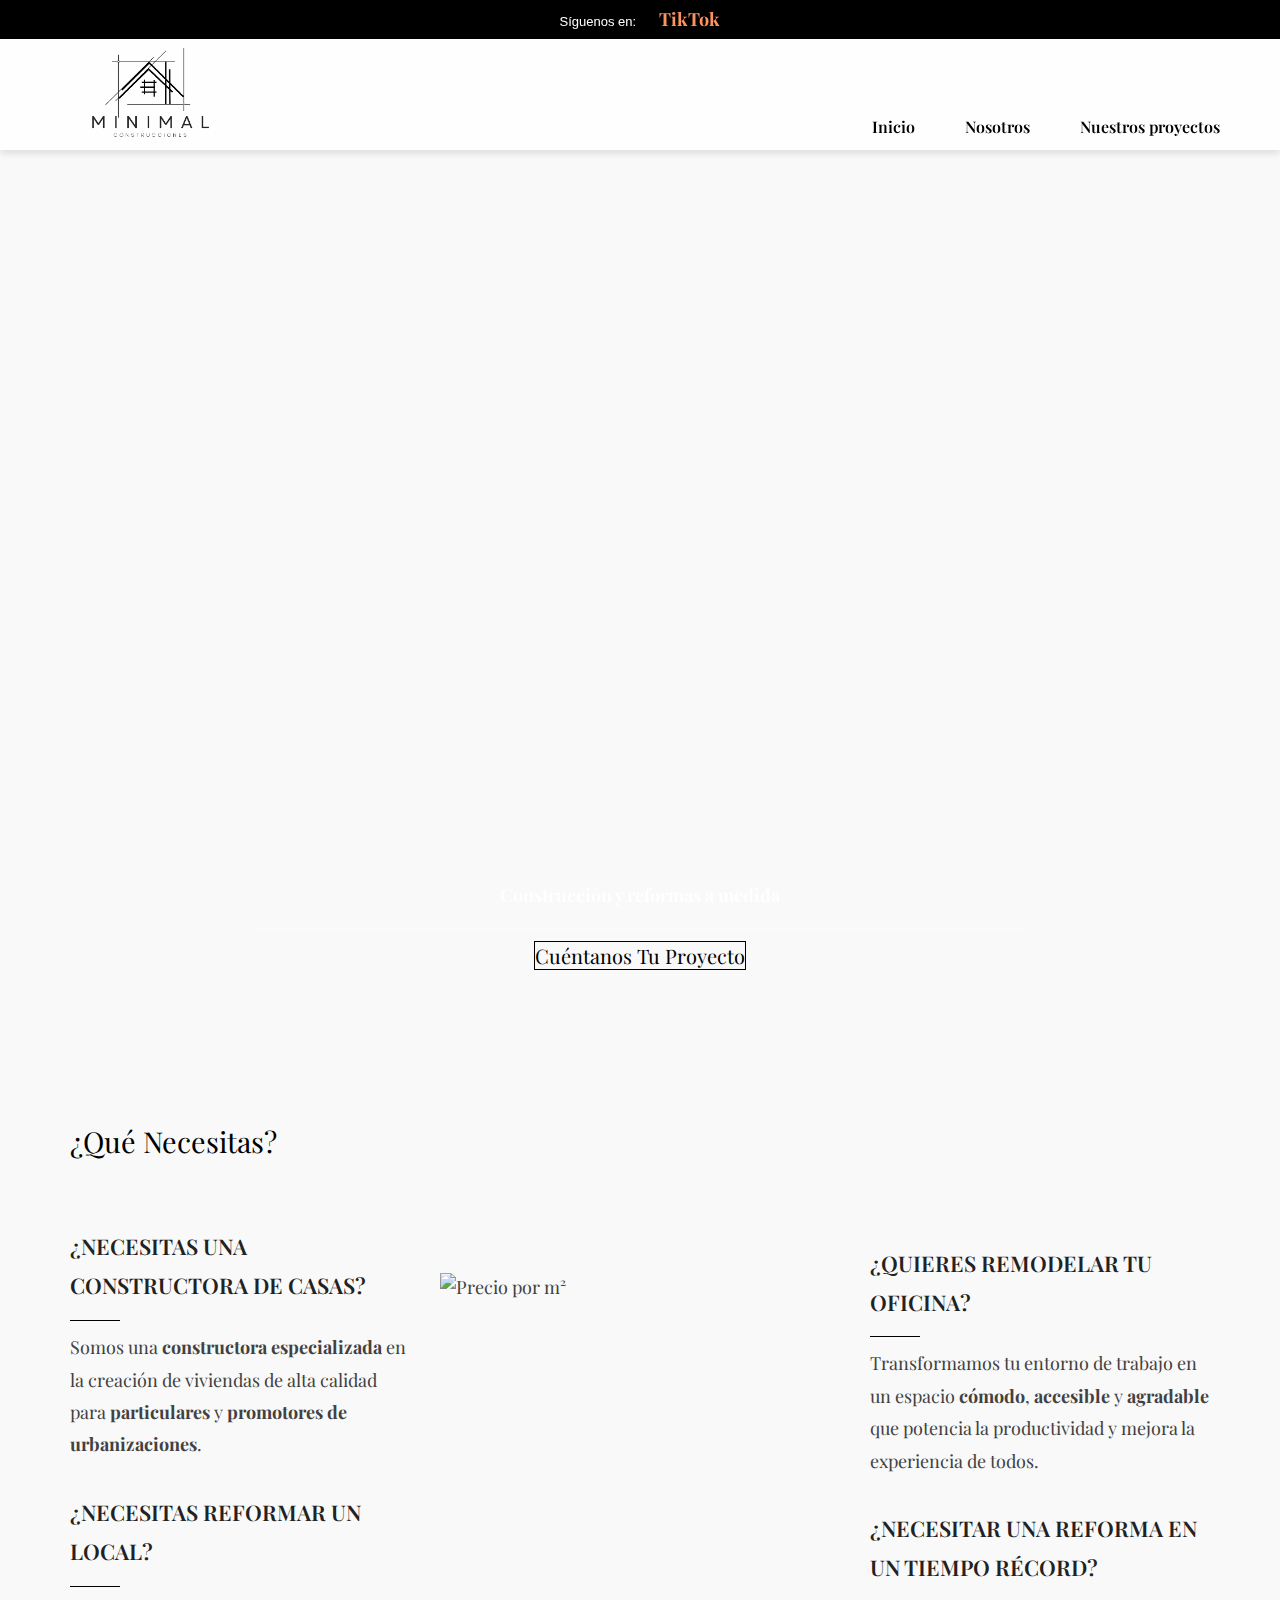
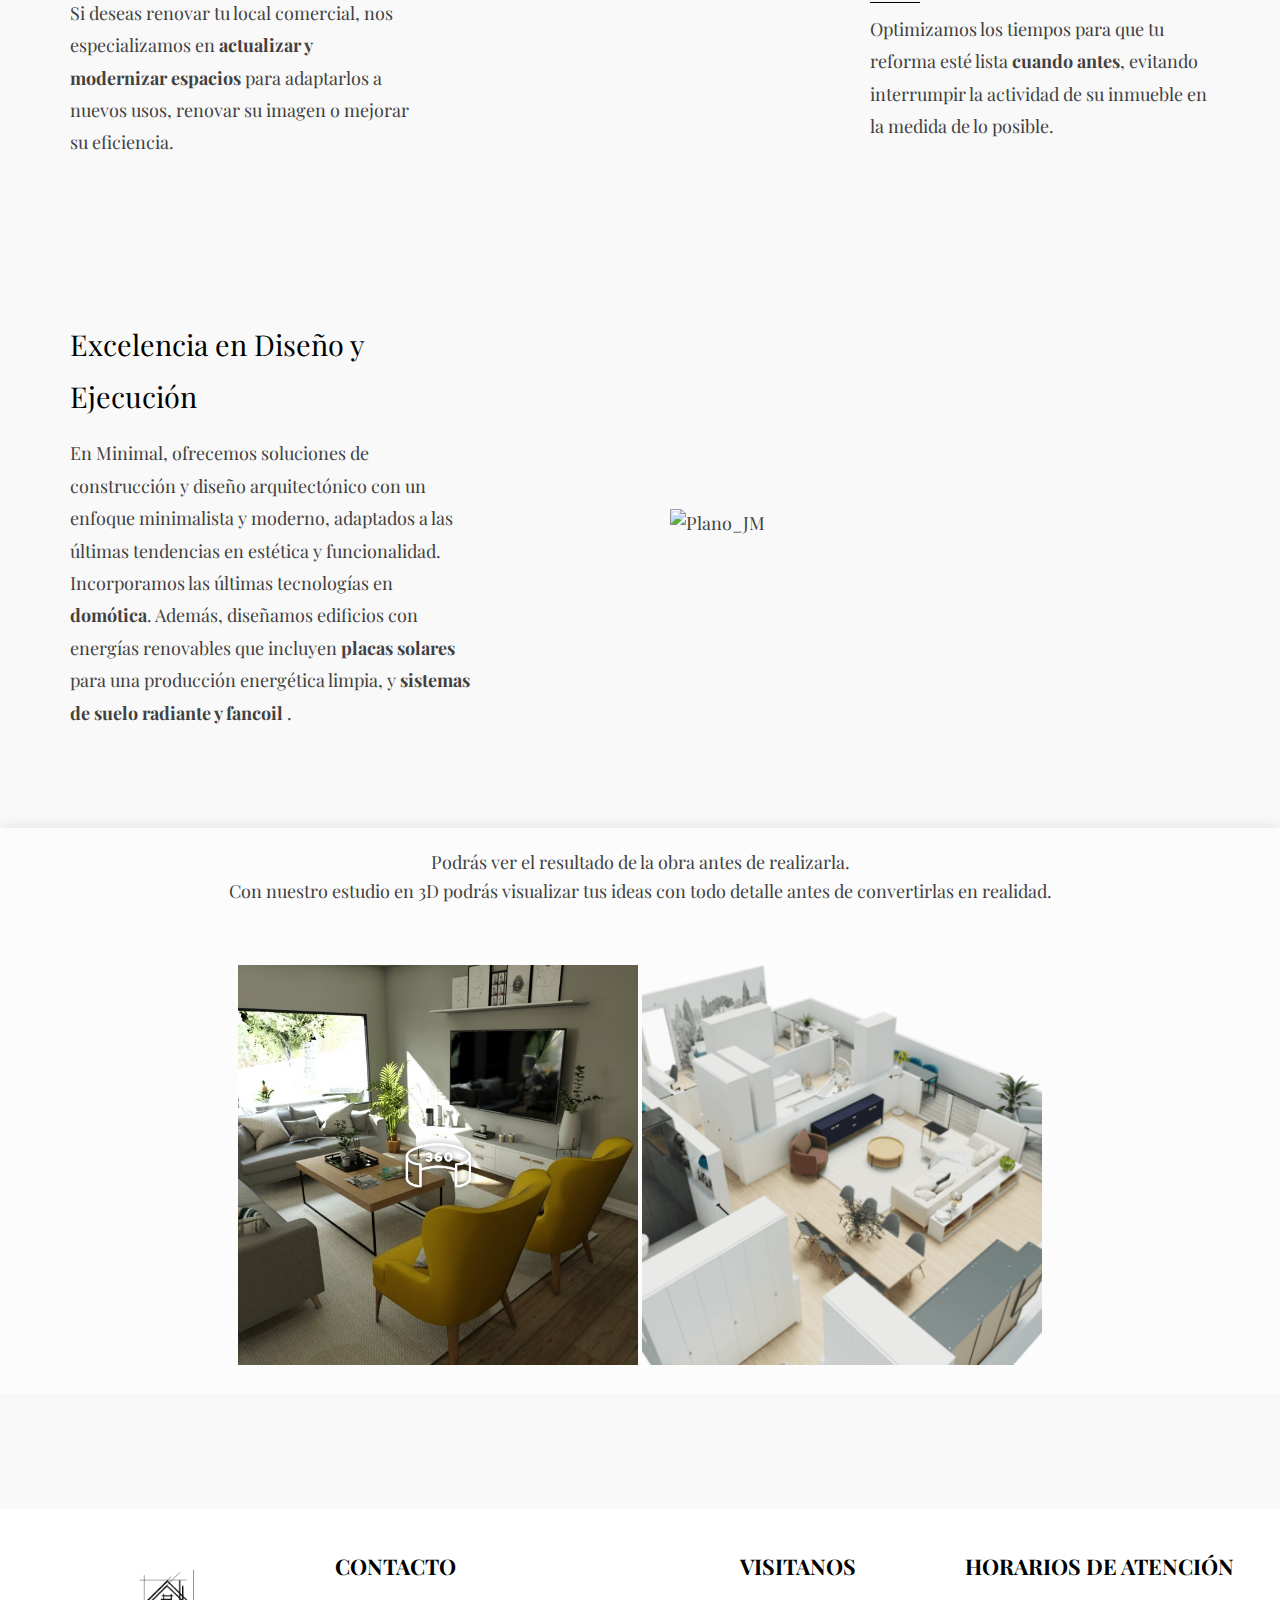
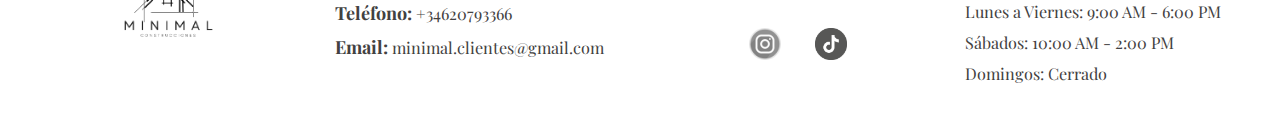
==== commit 1c5ab496: "initalcommit" ====
--- a/index.html
+++ b/index.html
@@ -3,7 +3,7 @@
 <head>
     <meta charset="UTF-8">
     <meta name="viewport" content="width=device-width, initial-scale=1.0">
-    <title>JMC - Empresa de Reformas</title>
+    <title>Minimal - Empresa de Construcción</title>
     <link rel="stylesheet" href="CSS/style.css">
     <!-- fuente roboto -->
     <link href="https://fonts.googleapis.com/css2?family=Roboto:wght@100;300;400;500;700;900&display=swap" rel="stylesheet">
@@ -150,13 +150,16 @@
         <div class="footer-logo">
             <img src="minimal.logo.png" alt="Logo de la Empresa" class="footer-logo-img">
         </div>
-        <div class="footer-description">
-            <p>Somos una empresa dedicada a ofrecer reformas y construcciones de calidad en Madrid Toledo y alrededores. Con un equipo profesional y comprometido, transformamos espacios para hacerlos más funcionales y modernos.</p>
-        </div>
+        
         <div class="footer-contact">
             <h3>Contacto</h3>
             <p><strong>Teléfono:</strong> +34620793366</p>
-            <p><strong>Email:</strong> minimalconstrucciones@gmail.com</p>
+            <p><strong>Email:</strong> minimal.clientes@gmail.com</p>
+        </div>
+        <div class="footer-rrss">
+            <h3>Visitanos</h3><br>
+               <a  href="https://www.instagram.com/minimal.construcciones/"><img src="logoinsta.png" alt=""></a>  <a href="https://www.tiktok.com/@minimalconstrucciones"><img src="logotiktok.png" alt=""></a>
+           
         </div>
         <div class="footer-hours">
             <h3>Horarios de Atención</h3>
--- a/CSS/style.css
+++ b/CSS/style.css
@@ -58,6 +58,8 @@
 
 
 /* Estilo general del header */
+
+
 .header-principal {
     font-family: 'Gill Sans', 'Gill Sans MT', Calibri, 'Trebuchet MS', sans-serif;
     display: flex;
@@ -76,6 +78,7 @@
     transition: padding 0.8s ease, height 0.8s ease;  /* Transiciones suaves para padding y altura */
 }
 
+
 .header-principal img{
         width: 260px; /* Tamaño deseado */
         height: 260px; /* Tamaño deseado */
@@ -134,6 +137,37 @@
     width: 100%;  /* Expande la línea al 100% de la anchura del botón */
 }
 
+
+/* Estilo adaptado para pantallas pequeñas */
+@media (max-width: 768px) {
+    .header-principal {
+        flex-direction: column; /* Apila elementos verticalmente */
+        align-items: center; /* Centra los elementos */
+        padding: 10px; /* Reduce el padding */
+        height: auto; /* Deja que la altura se ajuste al contenido */
+    }
+
+    .header-principal img {
+        width: 60px; /* Logo más pequeño */
+        height: auto;
+        margin: 10px 0;
+    }
+
+    .header-buttons {
+        flex-direction: column; /* Apila los botones verticalmente */
+        align-items: center;
+        gap: 10px; /* Espaciado más ajustado */
+    }
+
+    .header-button {
+        font-size: 14px; /* Tamaño más pequeño */
+        padding: 5px 10px;
+    }
+
+    .header-button::after {
+        bottom: -2px;
+    }
+}
 /* Evitar que el contenido quede oculto debajo del header fijo */
 
 
@@ -226,13 +260,37 @@
     text-align: justify;
 }
 
+.nosotros {
+    padding: 10px;
+}
+
 .servicios h2, .informacion h2, .galeria h2 {
-    font-size: 1.7rem;
+    font-size: 1.6rem;
     color: #000000;
     margin-bottom: 15px;
     font-family: 'Playfair Display', serif;   font-weight: 400; /* Roboto Light */
+    text-align: left;
+}
+
+.nosotros h2, .nosotros h3, .nosotros h1 {
+    font-size: 1.7rem;
+    color: #ffffff;
+    margin-bottom: 15px;
+    font-family: 'Playfair Display', serif;   font-weight: 400; /* Roboto Light */
     text-align: center;
-}
+
+}
+
+
+.nosotros p{
+        text-align: center;
+        font-weight: 400;
+        line-height: 1.8;
+        margin: 20px auto; /* Centra el texto y agrega espacio alrededor */
+        color: #424141;
+    }
+
+
 
 .servicios h3 {
     color: #000000;
@@ -298,6 +356,7 @@
 
 /* Estilo para el contenedor de texto */
 .informacion-texto {
+    text-align: left;
     flex: 1; /* Expande el bloque de texto para ocupar el espacio restante */
     max-width: 400px; /* Limita el ancho del texto para un diseño más sofisticado */
     line-height: 1.8; /* Espaciado entre líneas para mejor legibilidad */
@@ -367,53 +426,95 @@
 
 
 
+/* General footer styles */
 .footer2 {
-    background-color: #ffffff; /* Fondo negro */
-    color: #000000; /* Texto blanco */
-    padding: 40px 20px;
-    text-align: center;
-    box-shadow: 0 -4px 10px rgba(0, 0, 0, 0.1); /* Sombra superior para elegancia */
-
-}
-
-.footer-content {
-    display: grid;
-    grid-template-columns: repeat(auto-fit, minmax(250px, 1fr)); /* Disposición flexible en columnas */
-    gap: 20px; /* Espacio entre las columnas */
-    justify-items: center; /* Centra los elementos dentro de cada columna */
+    background-color:white; /* Color de fondo elegante */
+    color: #fff; /* Color de texto claro */
+    padding: 40px 20px; /* Espaciado interno */
+}
+
+.footer2 .footer-content {
+    display: flex;
+    flex-wrap: wrap; /* Permite que los elementos se acomoden en pantallas pequeñas */
+    justify-content: space-between; /* Distribución uniforme */
+    align-items: flex-start; /* Alineación superior */
+    gap: 20px; /* Espaciado entre columnas */
+}
+
+.footer2 h3 {
+    font-size: 1.2rem;
+    margin-bottom: 15px;
+    font-weight: bold;
+    text-transform: uppercase;
+    color: #000000; /* Destaca los títulos */
+}
+
+.footer2 p {
+    margin: 5px 0;
+    font-size: 0.9rem;
+    line-height: 1.6;
+}
+
+/* Footer Logo */
+.footer-logo {
+    flex: 1 1 200px; /* Espaciado flexible */
+    text-align: center; /* Centrado */
 }
 
 .footer-logo-img {
-    width: 200px; /* Tamaño del logo, puedes ajustar según el tamaño real del logo */
+    width: 120px; /* Tamaño del logo */
     height: auto;
-    margin-bottom: 20px;
-}
-
-.footer-description {
-    font-size: 14px; /* Tamaño de texto más pequeño para la descripción */
-    max-width: 300px; /* Límite de ancho para la descripción */
-    margin: 0 auto; /* Centra la descripción */
-}
-
-.footer-contact, .footer-hours {
-    font-size: 16px; /* Tamaño de texto para contacto y horarios */
-}
-
-.footer h3 {
-    font-size: 18px;
-    margin-bottom: 10px;
-    font-weight: bold;
-}
-
-.footer p {
-    margin: 5px 0;
-}
-
+}
+
+/* Footer Contact Info */
+.footer-contact,
+.footer-rrss,
+.footer-hours {
+    flex: 1 1 200px; /* Espaciado flexible */
+    min-width: 150px; /* Asegura que no se colapsen */
+}
+
+.footer-rrss {
+    text-align: center; /* Centra el contenido */
+}
+
+.footer-rrss img {
+    width: 32px; /* Ajusta el tamaño de los logos */
+    height: auto;
+    margin: 0 15px; /* Espaciado uniforme entre logos */
+    vertical-align: middle; /* Alineación vertical con el texto */
+    transition: transform 0.3s ease-in-out; /* Efecto hover suave */
+}
+
+.footer-rrss img:hover {
+    transform: scale(1.2); /* Efecto de zoom al pasar el cursor */
+}
+
+.footer-rrss a {
+    display: inline-block; /* Cada logo será clicable y alineado */
+}
+
+
+/* Responsive Design */
 @media (max-width: 768px) {
-    .footer-content {
-        grid-template-columns: 1fr; /* En pantallas pequeñas, los elementos se apilan en una sola columna */
-    }
-}
+    .footer2 .footer-content {
+        flex-direction: column; /* Apila las columnas */
+        align-items: center; /* Centra el contenido */
+        text-align: center;
+    }
+
+    .footer-contact,
+    .footer-rrss,
+    .footer-hours {
+        flex: 1 1 100%; /* Ocupa el 100% del ancho en pantallas pequeñas */
+        margin-bottom: 20px;
+    }
+
+    .footer-logo {
+        margin-bottom: 20px;
+    }
+}
+
 
 /* Estilos generales de la sección de contacto */
 .contacto {
@@ -549,6 +650,41 @@
         height: 30px;
     }
 }
+
+
+/*NOSOTROS*/
+
+.body-nosotros{
+    justify-content: center;
+    align-items: center;
+    background-color: #2d2d2d;
+    
+}
+
+.hero-trans {
+    display: flex;
+    padding: 70px;
+
+}
+
+.nosotros{
+    padding: auto;
+    margin-left: 150px;
+    margin-right: 150px;
+    margin-top: 80px;
+    margin-bottom: 100px;
+}
+
+.nosotros p{
+    text-align:left;
+    font-weight: 600;
+    font-size:x-large;
+    line-height: 1.8;
+    margin: 20px auto; /* Centra el texto y agrega espacio alrededor */
+    color: #ffffff;
+}
+
+
 
 /* NUESTROS PROYECTOS */
 
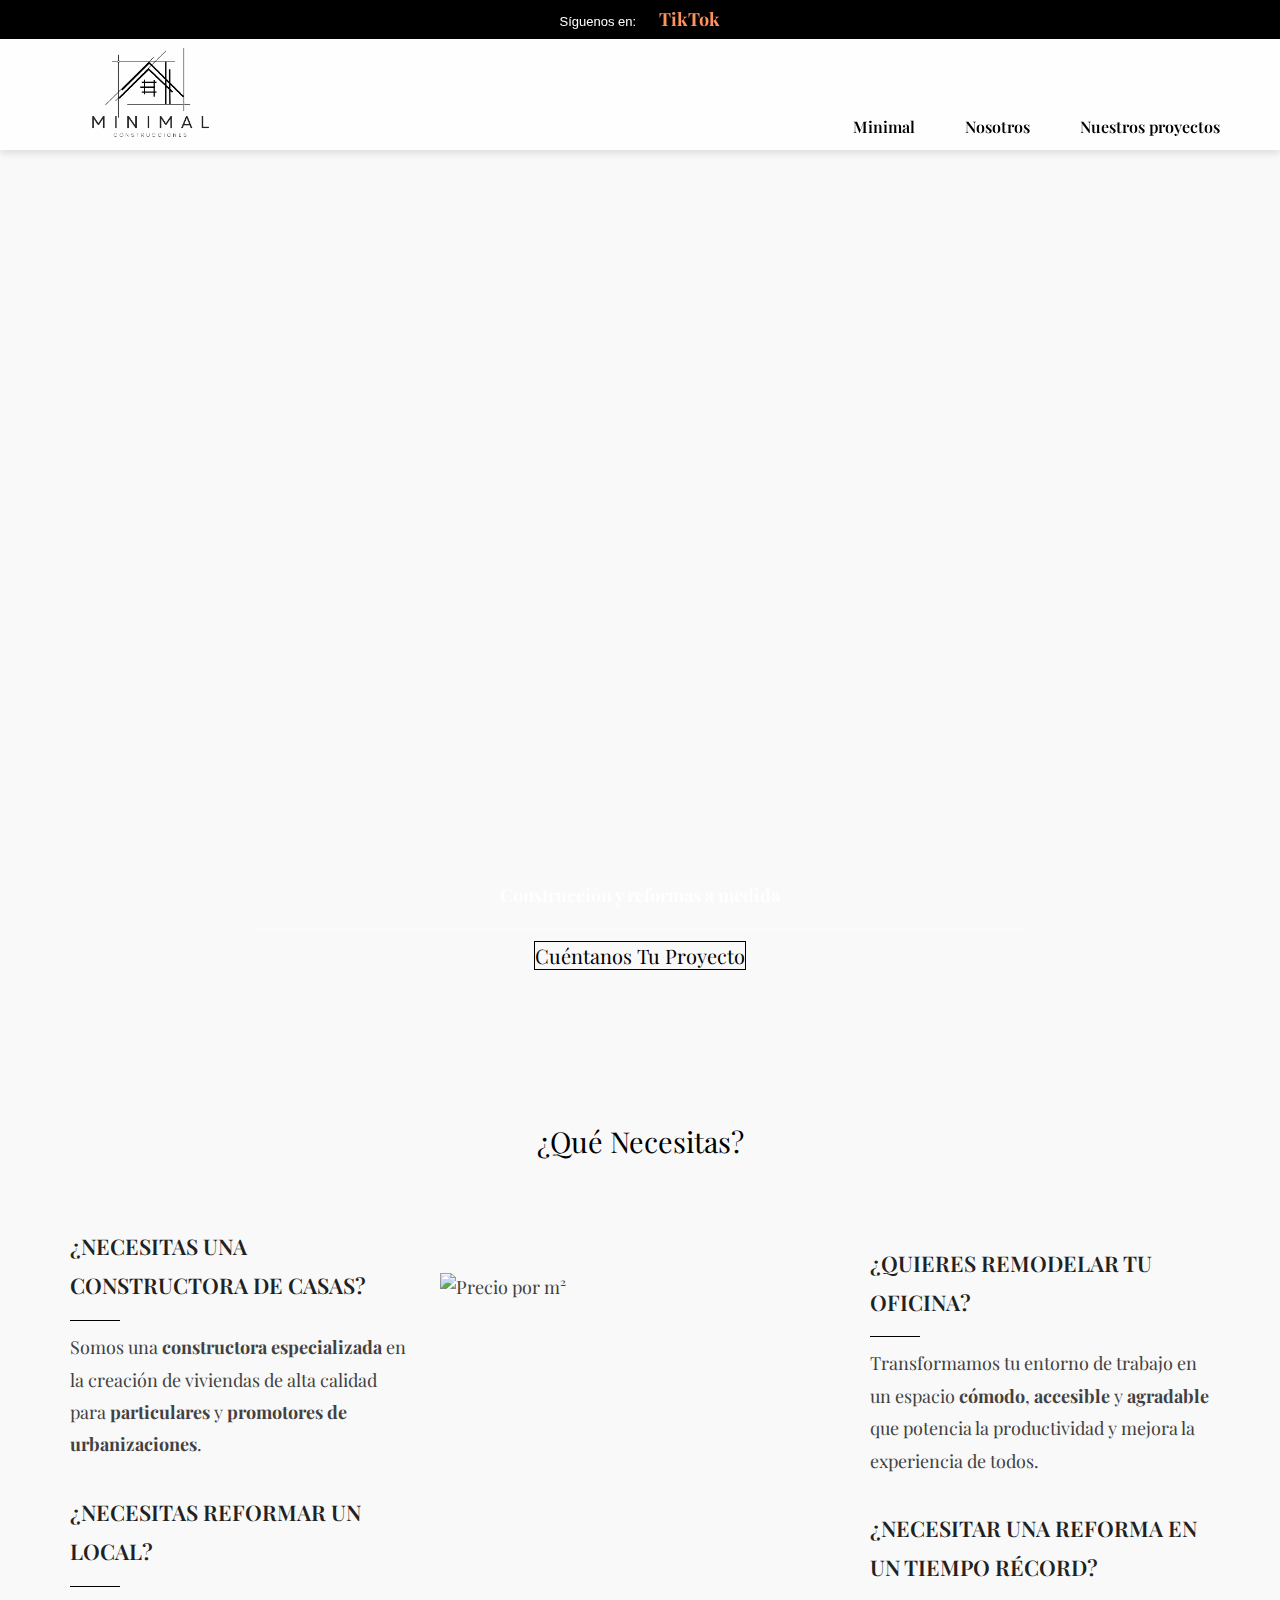
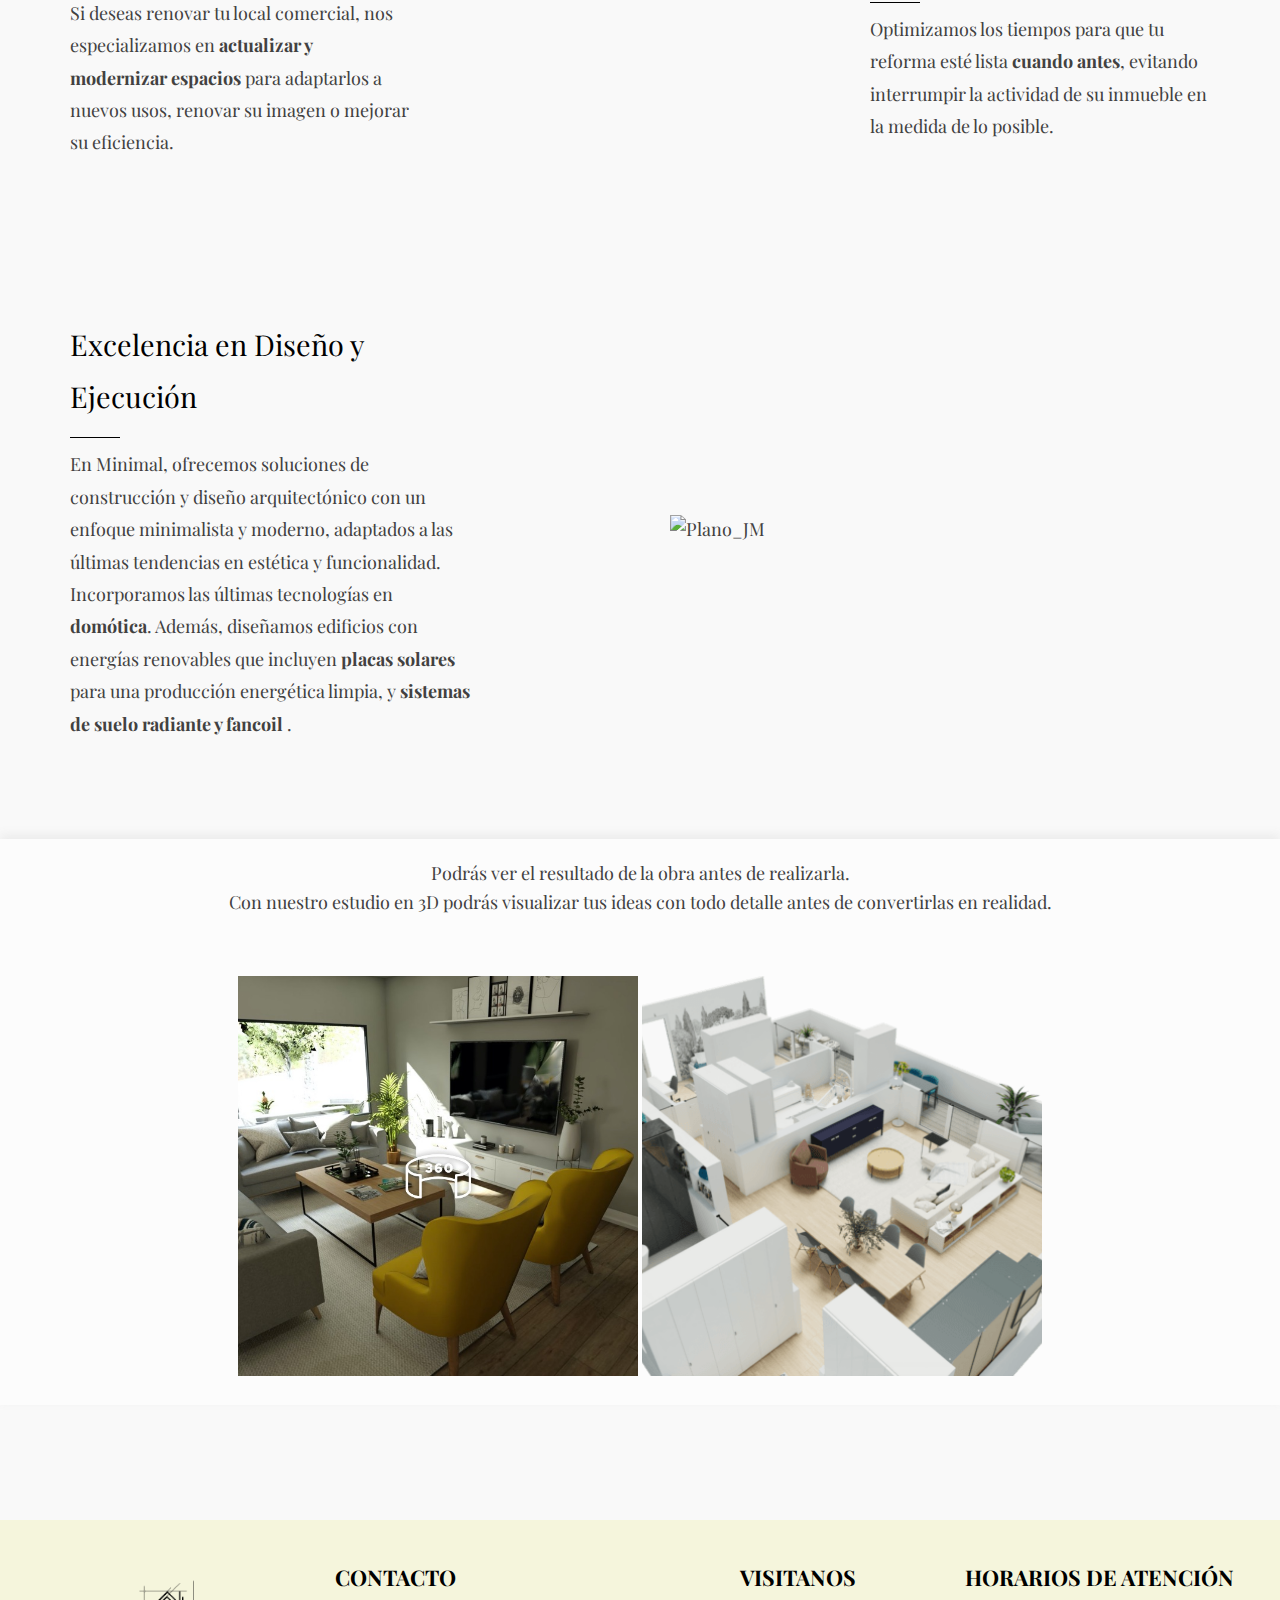
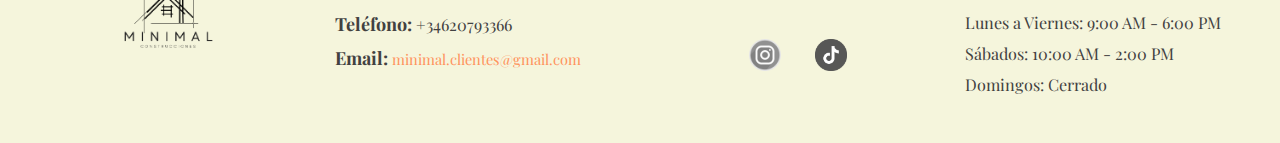
==== commit 06ac06e8: "." ====
--- a/index.html
+++ b/index.html
@@ -23,7 +23,7 @@
 <header class="header-principal">
     <img src="minimal.logo.png" alt="Logo_JM">
     <div class="header-buttons">
-        <a href="index.html" class="header-button">Inicio</a>
+        <a href="index.html" class="header-button">Minimal</a>
         <a href="nosotros.html" class="header-button">Nosotros</a>
         <a href="nuestras-obras.html" class="header-button">Nuestros proyectos</a>
     </div>
@@ -92,6 +92,8 @@
     <section class="informacion">
         <div class="informacion-texto">
         <h2>Excelencia en Diseño y Ejecución</h2>
+        <div class="divider"></div>  <!-- Línea fina entre el título y el botón -->
+
         <p>En Minimal, ofrecemos soluciones de construcción y diseño arquitectónico con un enfoque minimalista y moderno, adaptados a las últimas tendencias en estética y funcionalidad. Incorporamos las últimas tecnologías en <span style="font-weight: bold;">domótica</span>. Además, diseñamos edificios con energías renovables que incluyen <span style="font-weight: bold;">placas solares</span> para una producción energética limpia, y <span style="font-weight: bold;">sistemas de suelo radiante y fancoil</span> .</p></div>
       <!-- Imagen a la derecha -->
       <img src="plano_JM.png" alt="Plano_JM">
@@ -154,7 +156,12 @@
         <div class="footer-contact">
             <h3>Contacto</h3>
             <p><strong>Teléfono:</strong> +34620793366</p>
-            <p><strong>Email:</strong> minimal.clientes@gmail.com</p>
+            <p><strong>Email:</strong> 
+                <a class="small-text" href="mailto:minimal.clientes@gmail.com?subject=Consulta&body=Hola, quería preguntar sobre...">
+                    minimal.clientes@gmail.com
+                </a>
+            </p>
+            
         </div>
         <div class="footer-rrss">
             <h3>Visitanos</h3><br>
--- a/CSS/style.css
+++ b/CSS/style.css
@@ -263,14 +263,22 @@
 .nosotros {
     padding: 10px;
 }
-
-.servicios h2, .informacion h2, .galeria h2 {
+.servicios h2{
+    font-size: 1.6rem;
+    color: #000000;
+    margin-bottom: 15px;
+    font-family: 'Playfair Display', serif;   font-weight: 400; /* Roboto Light */
+    text-align: center;
+}
+
+ .informacion h2, .galeria h2 {
     font-size: 1.6rem;
     color: #000000;
     margin-bottom: 15px;
     font-family: 'Playfair Display', serif;   font-weight: 400; /* Roboto Light */
     text-align: left;
 }
+
 
 .nosotros h2, .nosotros h3, .nosotros h1 {
     font-size: 1.7rem;
@@ -428,7 +436,7 @@
 
 /* General footer styles */
 .footer2 {
-    background-color:white; /* Color de fondo elegante */
+    background-color:beige; /* Color de fondo elegante */
     color: #fff; /* Color de texto claro */
     padding: 40px 20px; /* Espaciado interno */
 }
@@ -514,6 +522,10 @@
         margin-bottom: 20px;
     }
 }
+.small-text {
+    font-size: 0.9em; /* Cambia el tamaño según lo que necesites */
+    
+  } 
 
 
 /* Estilos generales de la sección de contacto */
@@ -653,7 +665,6 @@
 
 
 /*NOSOTROS*/
-
 .body-nosotros{
     justify-content: center;
     align-items: center;
@@ -688,50 +699,30 @@
 
 /* NUESTROS PROYECTOS */
 
-.galeria-scroll {
-    display: flex;
-    flex-direction: column; /* Apila las imágenes verticalmente */
-    scroll-snap-type: y mandatory; /* Activa el scroll snap en el eje vertical */
-    overflow-y: scroll; /* Habilita el scroll vertical */
-    height: 100vh; /* Cada imagen ocupará el 100% de la pantalla */
-    scrollbar-width: none; /* Oculta la barra de desplazamiento (Firefox) */
-}
-
-.galeria-scroll::-webkit-scrollbar {
-    display: none; /* Oculta la barra de desplazamiento (Chrome, Safari) */
-}
-
-.galeria-scroll img {
-    width: 100%; /* Ocupa todo el ancho de la pantalla */
-    height: 100vh; /* Ocupa toda la altura de la pantalla */
-    object-fit: cover; /* Escala las imágenes proporcionalmente, cortando lo que sobrepase */
-    scroll-snap-align: start; /* Cada imagen se alinea al inicio al hacer scroll */
-}
-
-.comentario {
-    position: absolute;
-    bottom: 70px;
-    left: 50%;
-    transform: translateX(-50%);
-    color: #fff;
-    background-color: transparent;
-    padding: 10px 20px;
-    border-radius: 5px;
-    text-align: center;
-}
-
-.comentario p {
-    margin: 0;
-    padding: 0;
-    border-bottom: 1px solid #fff; /* Línea fina elegante */
-    padding-bottom: 5px; /* Espacio antes de la línea */
-}
-
-
-
-
-
-
-
-
-
+.body-nuestrosproyectos{
+    justify-content: center;
+    align-items: center;    
+}
+
+
+.fondo img {
+    position: fixed; /* Fija el elemento al fondo de la pantalla */
+    top: 0;
+    left: 0;
+    width: 100%; /* Ocupa todo el ancho */
+    height: 100%; /* Ocupa todo el alto */
+    background-image: url('C:\Users\ruben\Desktop\Proyecto_MINIMAL\Minimal\foto-hero.jpg'); /* Imagen de fondo */
+    background-size: cover; /* Escala la imagen para cubrir toda la pantalla */
+    background-position: center; /* Centra la imagen */
+    background-repeat: no-repeat; /* Evita que la imagen se repita */
+    z-index: -1; /* Envía el fondo detrás del contenido */
+    background-attachment: fixed; /* Hace que el fondo no se mueva con el scroll */
+}
+
+.nuestrosproyectos {
+    position: relative; /* Asegura que el contenido quede sobre el fondo */
+    color: white; /* Texto visible sobre el fondo */
+    padding: 20px;
+}
+
+
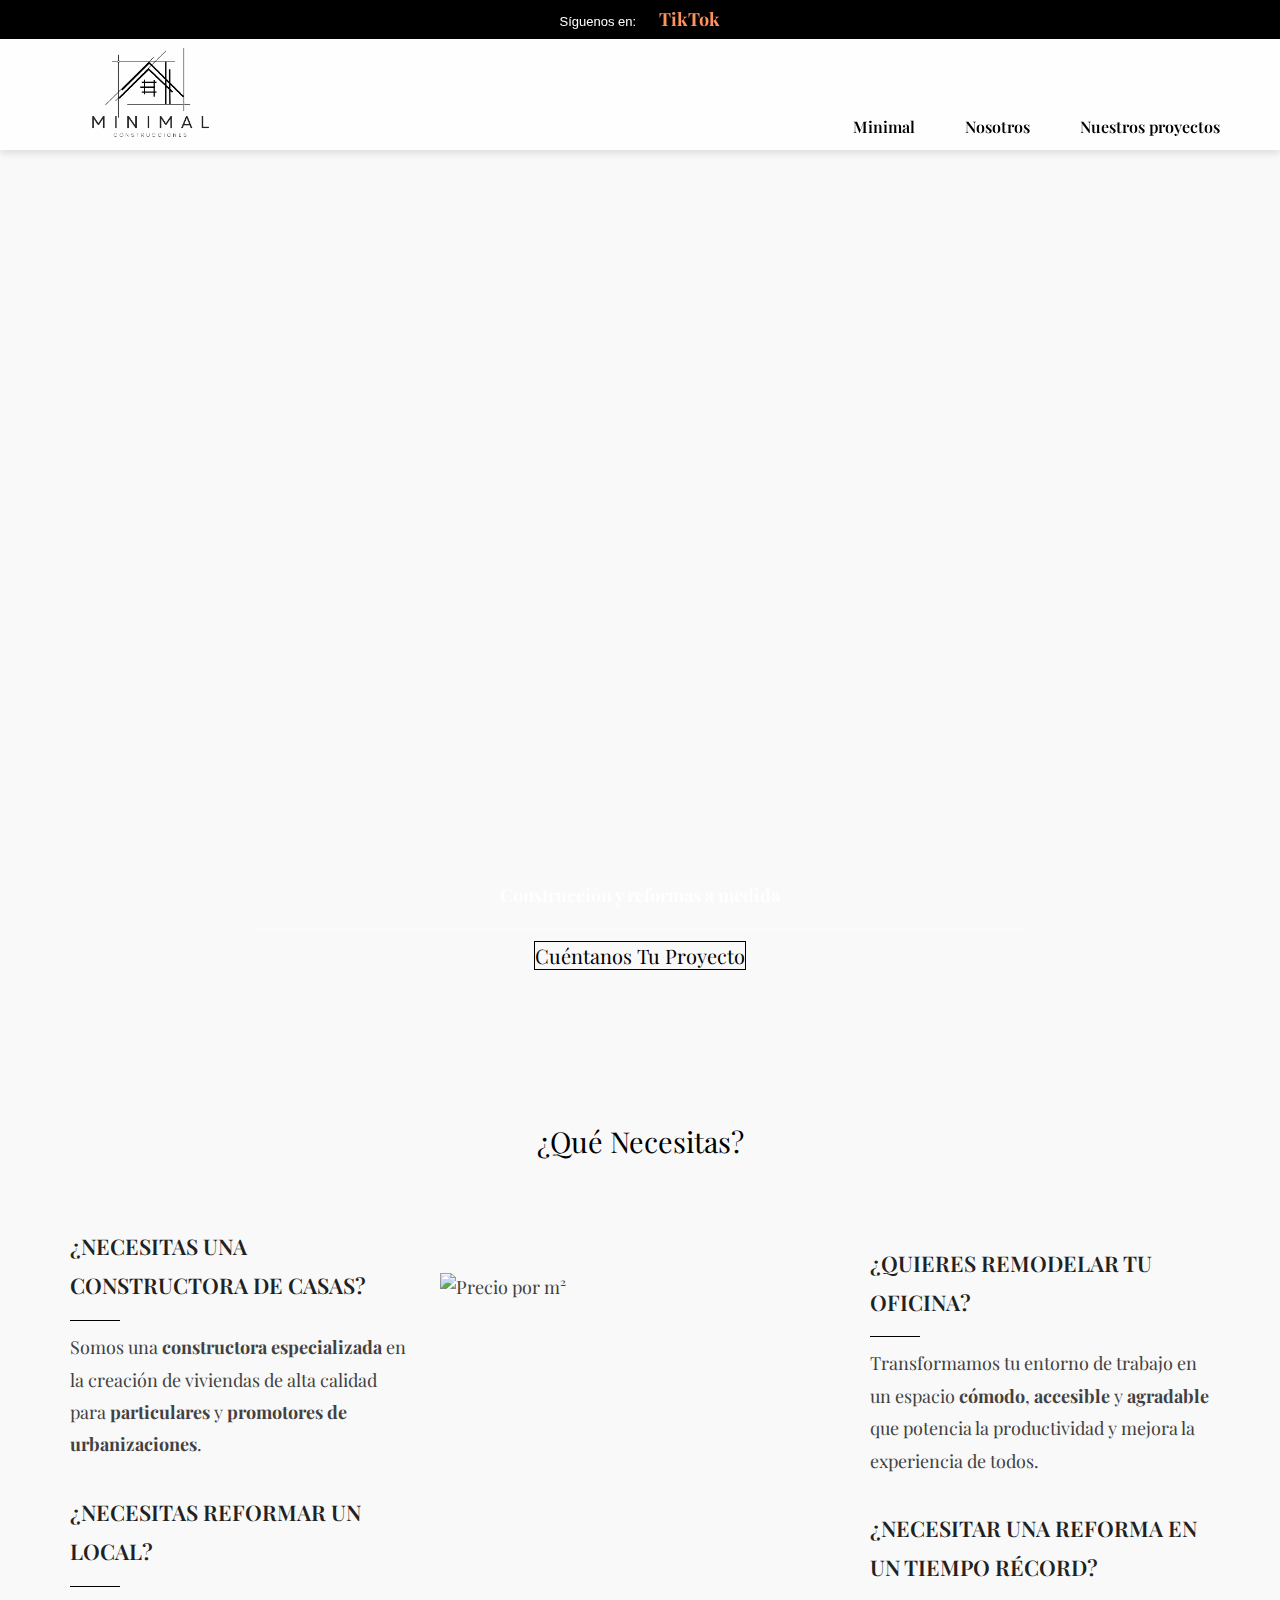
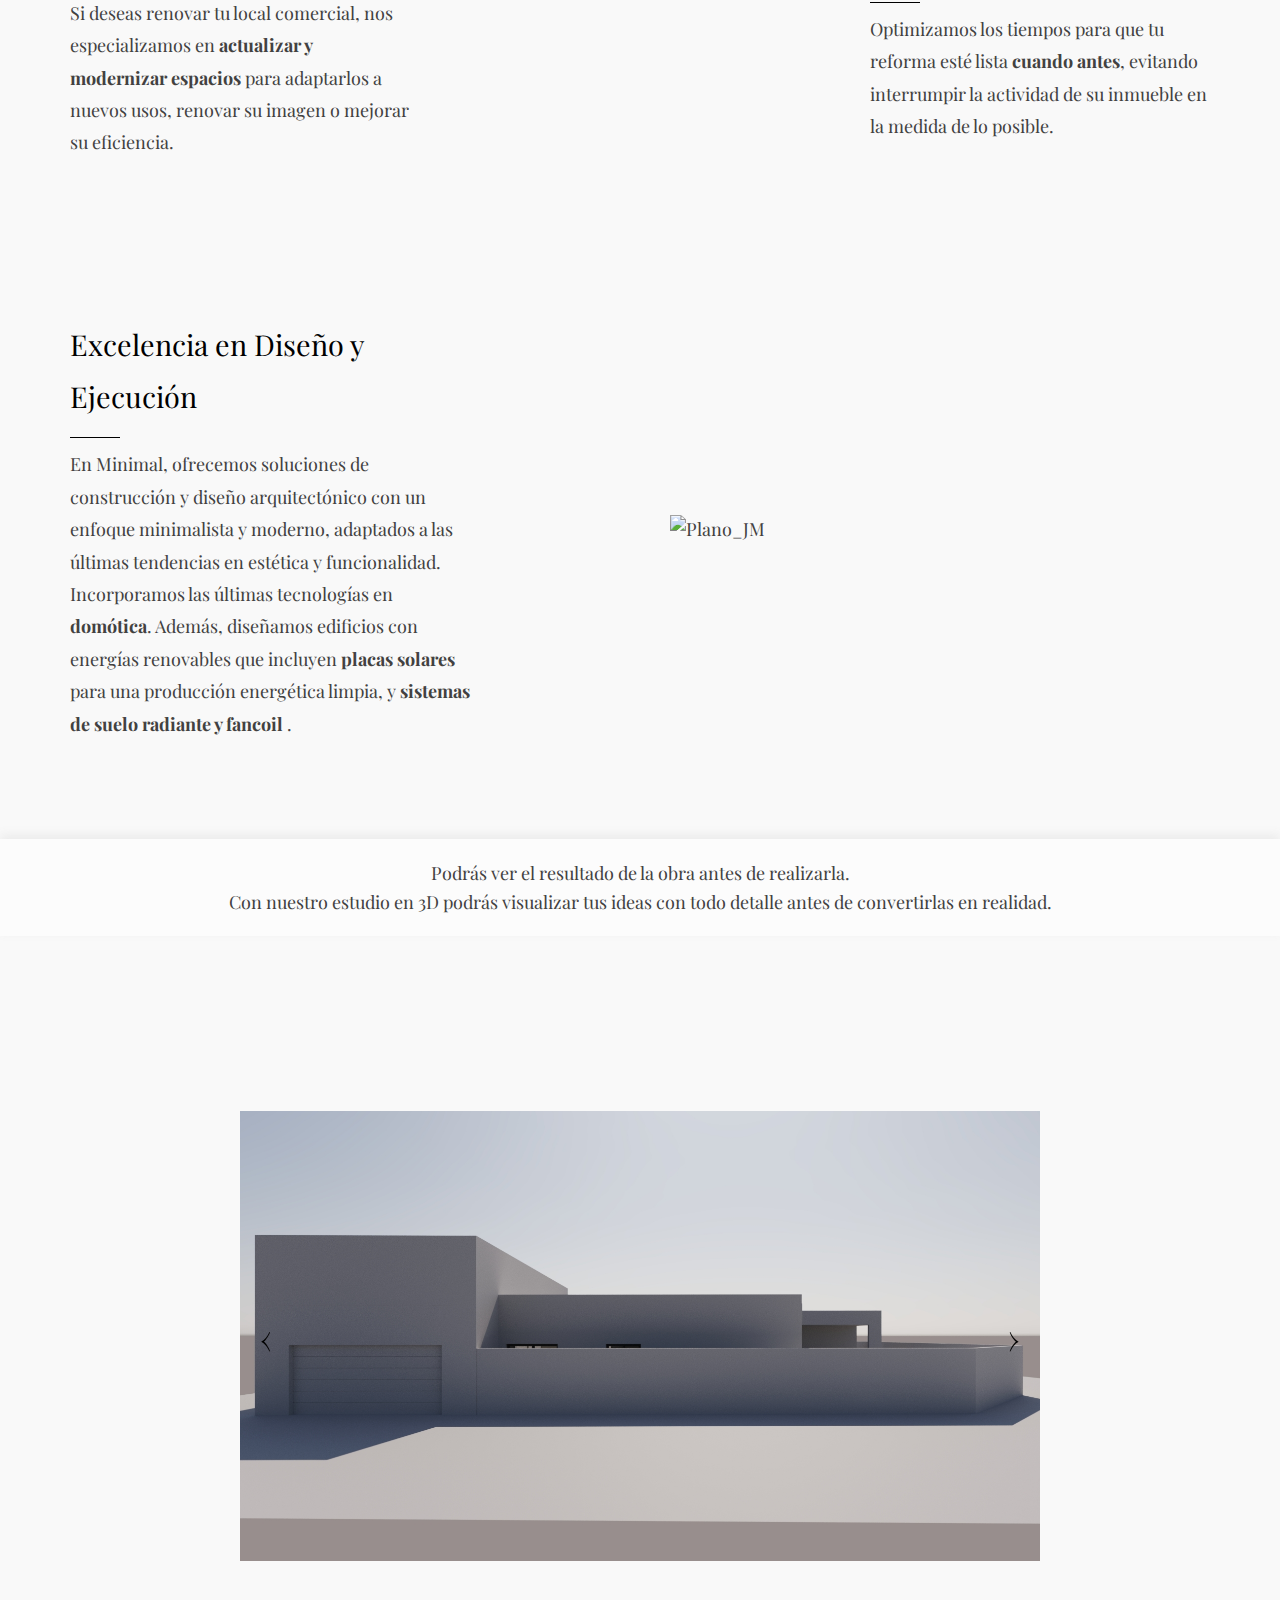
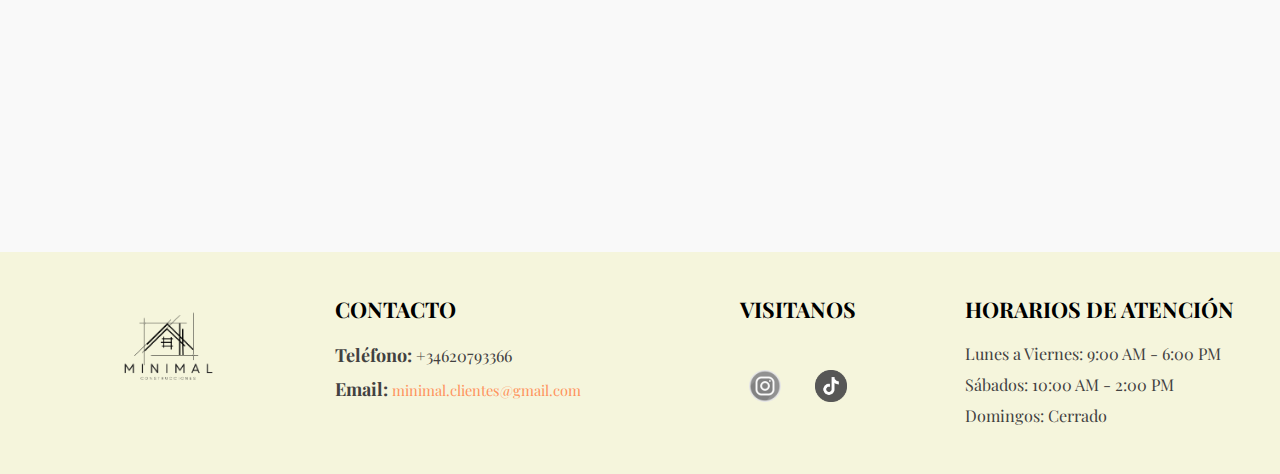
==== commit 2c334c07: "." ====
--- a/index.html
+++ b/index.html
@@ -100,12 +100,23 @@
     </section><br> 
 
     <!-- Footer con información adicional -->
-    <footer class="footer">
+    <div class="texto3d">
         <p>Podrás ver el resultado de la obra antes de realizarla.</p>
         <p>Con nuestro estudio en 3D podrás visualizar tus ideas con todo detalle antes de convertirlas en realidad.</p>
-        
-            <img src="homebymeejemplo.jpg" alt="homebyme">
-            <img src="homebymeplano.png" alt="homebymeplano">
+    </div>
+    <footer class="carousel">
+        <div class="carousel-track">
+        <img src="image3d(1).jpeg" alt="">
+        <img src="image3d(2).jpeg" alt="">
+        <img src="image3d(3).jpeg" alt="">
+        <img src="image3d(4).jpeg" alt="">
+        <img src="image3d(5).jpeg" alt="">
+        <img src="homebymeejemplo.jpg" alt="homebyme">
+         <img src="homebymeplano.png" alt="homebymeplano">
+        </div>
+        <button class="carousel-button prev">‹</button>
+        <button class="carousel-button next">›</button>
+      </div>
        
     </footer><br>
 
--- a/CSS/style.css
+++ b/CSS/style.css
@@ -372,7 +372,7 @@
 
 
 
-.footer {
+.texto3d {
     background-color: #ffffff79; /* Elegante color oscuro */
     padding: 20px; /* Espaciado interno amplio */
     text-align: center; /* Texto centrado */
@@ -382,14 +382,52 @@
     box-shadow: 0 -4px 10px rgba(104, 104, 104, 0.1); /* Sombra superior para elegancia */
 }
 
-.footer img {
-    width: 400px;  /* Ancho de la imagen */
-    height: 400px;
-    margin-top: 60px;/* Alto de la imagen */
-    object-fit: cover;
-
-}
-
+.carousel {
+    position: relative;
+    overflow: hidden; /* Oculta las imágenes que no están visibles */
+    width: 100%; /* Ajusta el ancho del carrusel */
+    max-width: 800px; /* Máximo ancho del carrusel */
+    margin: 0 auto; /* Centra el carrusel */
+  }
+
+.carousel-track {
+    display: flex;
+    transition: transform 0.5s ease-in-out; /* Animación al deslizar */
+  }
+
+.carousel img {
+    height: auto;
+    width: 100%;
+    object-fit: contain; /* Ajusta la imagen sin recortarla */
+
+}
+
+.carousel-button {
+    position: absolute;
+    top: 50%;
+    transform: translateY(-50%);
+    background-color: transparent; /* Fondo semitransparente */
+    color: #000000;
+    border: none;
+    font-size: 2rem;
+    cursor:auto;
+    padding: 10px;
+    z-index: 2;
+   
+  }
+  
+  .carousel-button.prev {
+    left: 10px;
+  }
+  
+  .carousel-button.next {
+    right: 10px;
+  }
+  
+  /* Efecto hover en botones */
+  .carousel-button:hover {
+    background-color: rgba(0, 0, 0, 0.8);
+  }
 
   /* sección CONSTRUCCIÓN DE CASAS LLAVE EN MANO */
   .galeria {
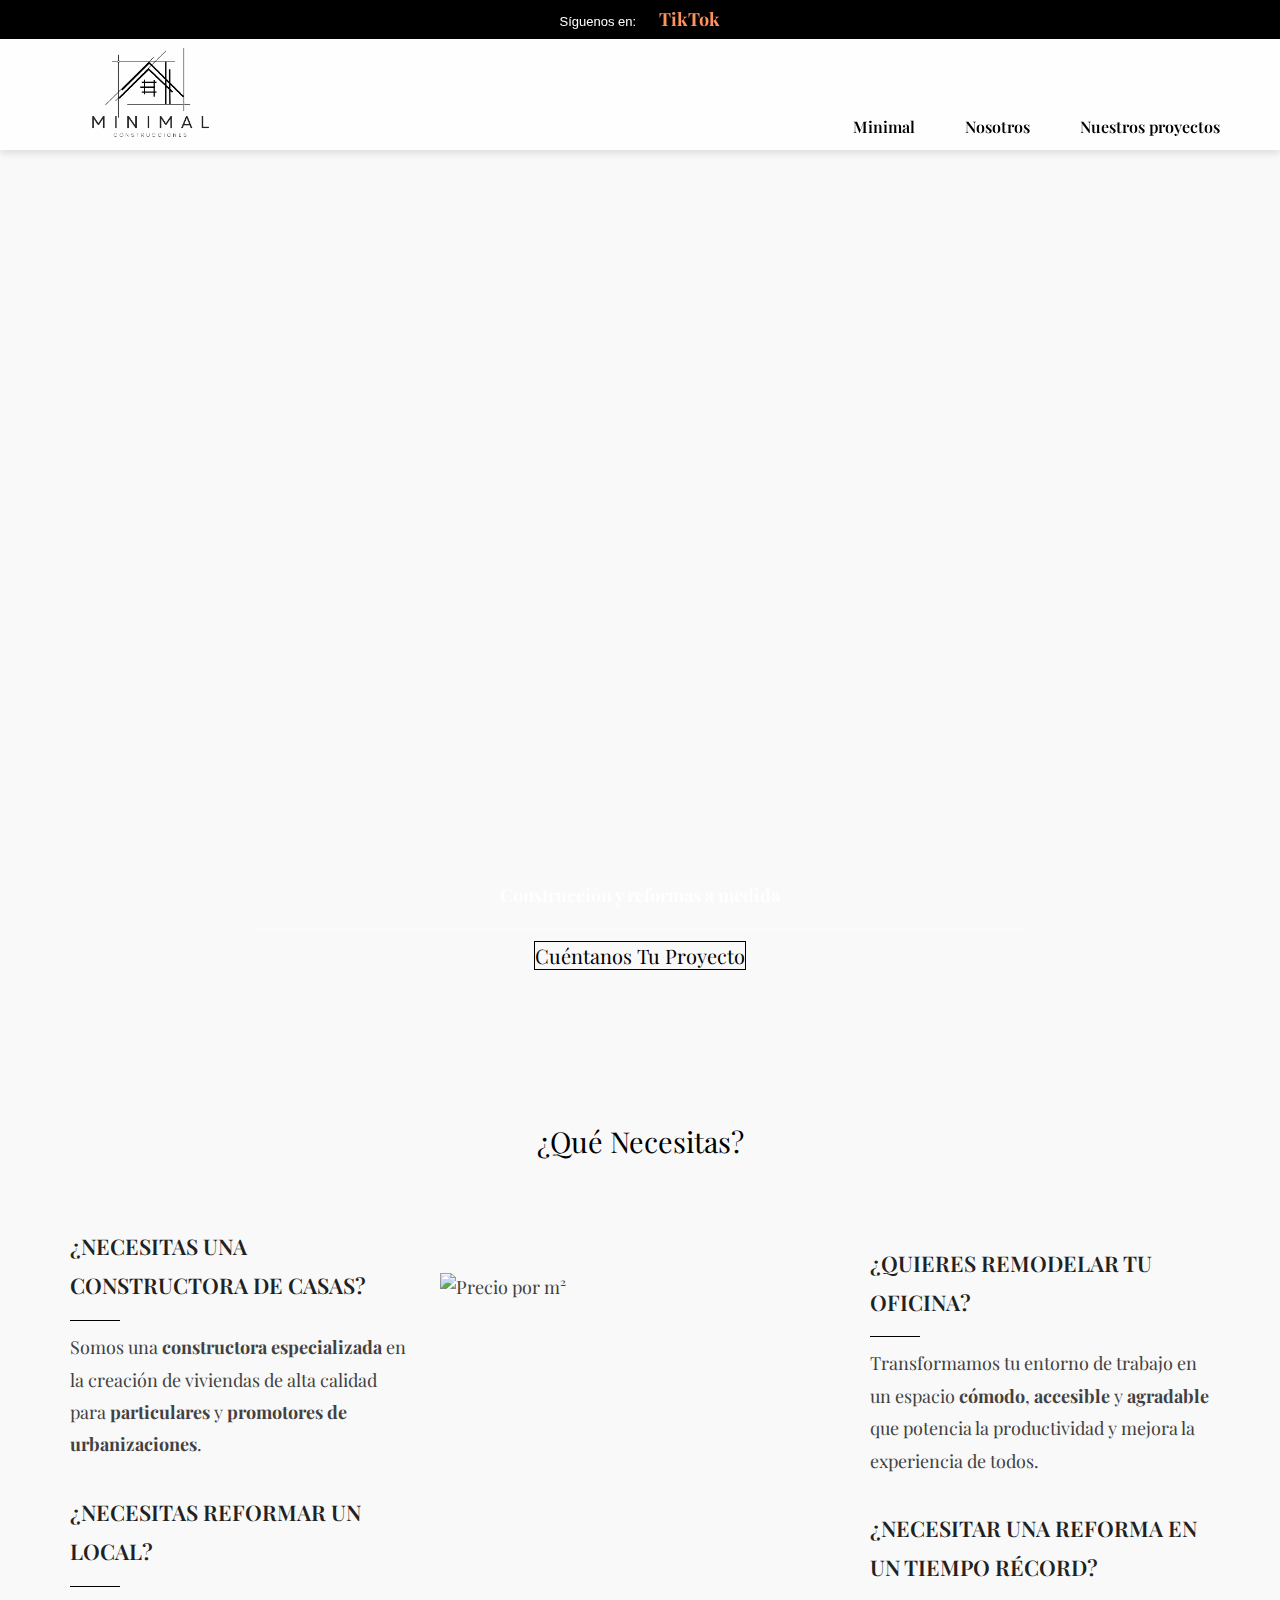
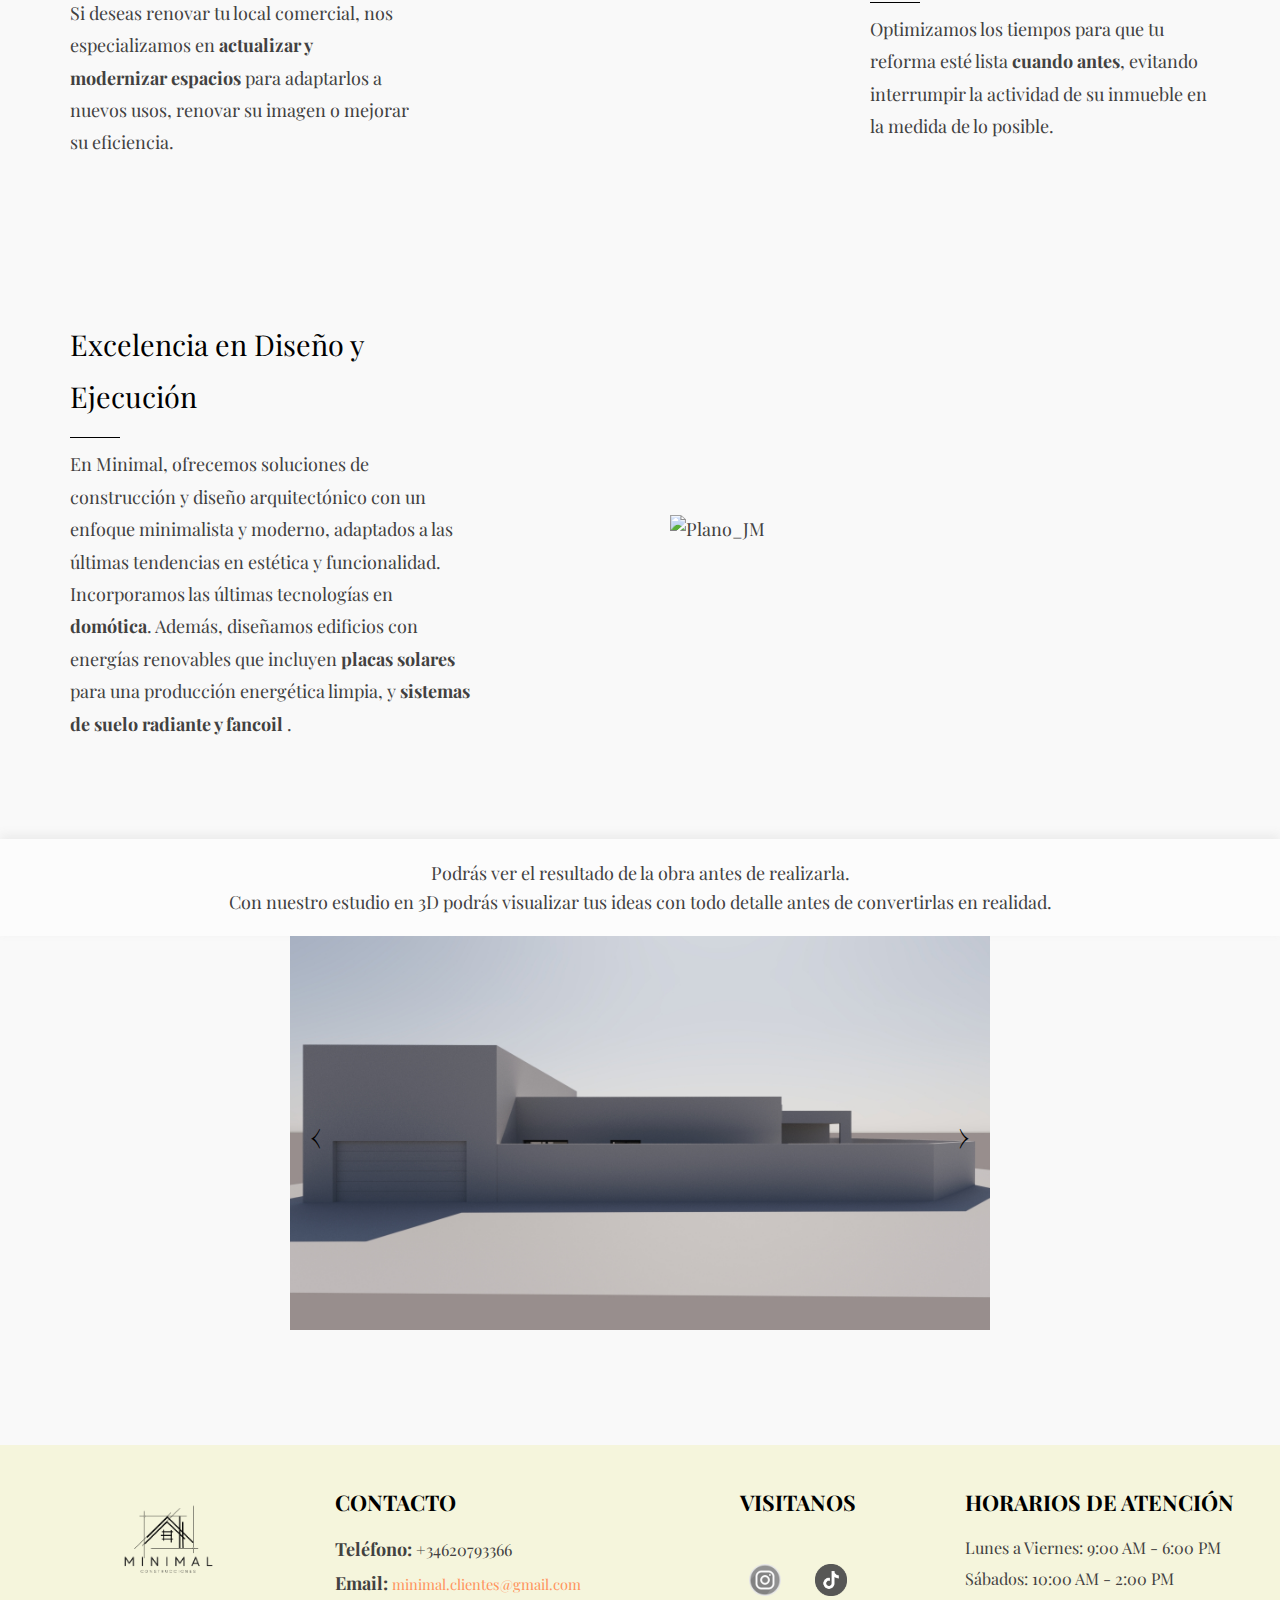
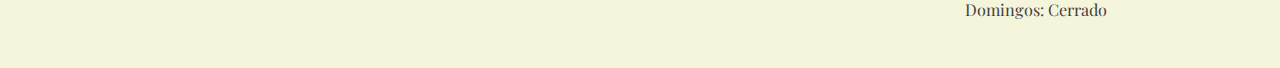
==== commit ff268fed: "." ====
--- a/index.html
+++ b/index.html
@@ -107,12 +107,8 @@
     <footer class="carousel">
         <div class="carousel-track">
         <img src="image3d(1).jpeg" alt="">
-        <img src="image3d(2).jpeg" alt="">
         <img src="image3d(3).jpeg" alt="">
-        <img src="image3d(4).jpeg" alt="">
         <img src="image3d(5).jpeg" alt="">
-        <img src="homebymeejemplo.jpg" alt="homebyme">
-         <img src="homebymeplano.png" alt="homebymeplano">
         </div>
         <button class="carousel-button prev">‹</button>
         <button class="carousel-button next">›</button>
--- a/CSS/style.css
+++ b/CSS/style.css
@@ -20,6 +20,7 @@
 }
 
 /* Barra de contacto inicial */
+
 .header-contacto {
     background-color:#000;
     color: #ffffff;
@@ -386,7 +387,7 @@
     position: relative;
     overflow: hidden; /* Oculta las imágenes que no están visibles */
     width: 100%; /* Ajusta el ancho del carrusel */
-    max-width: 800px; /* Máximo ancho del carrusel */
+    max-width: 700px; /* Máximo ancho del carrusel */
     margin: 0 auto; /* Centra el carrusel */
   }
 
@@ -399,7 +400,6 @@
     height: auto;
     width: 100%;
     object-fit: contain; /* Ajusta la imagen sin recortarla */
-
 }
 
 .carousel-button {
@@ -413,7 +413,6 @@
     cursor:auto;
     padding: 10px;
     z-index: 2;
-   
   }
   
   .carousel-button.prev {
@@ -764,3 +763,77 @@
 }
 
 
+
+/* Ajustes generales para pantallas pequeñas */
+@media (max-width: 768px) {
+    /* Barra de contacto inicial */
+    .header-contacto {
+        font-size: 0.7rem; /* Texto más pequeño */
+        padding: 5px; /* Reducir padding para menos espacio ocupado */
+        text-align: center; /* Centrado para simplificar diseño */
+    }
+
+    /* Header principal */
+    .header-principal {
+        padding: 5px 10px; /* Menor padding en dispositivos pequeños */
+        height: 90px; /* Reducir altura */
+    }
+
+    .header-principal img {
+        width: 150px; /* Logo más pequeño */
+    }
+
+    /* Hero Section */
+    .hero {
+        height: 60vh; /* Menor altura para evitar scroll */
+    }
+
+    .hero img {
+        height: auto; /* Mantener proporción de la imagen */
+    }
+
+    .hero h2 {
+        font-size: 1.5rem; /* Reducir tamaño de fuente */
+    }
+
+    /* Sección de servicios */
+    .servicios {
+        padding: 20px; /* Menor padding general */
+    }
+
+    .servicios h2 {
+        font-size: 1.5rem; /* Reducir tamaño del título */
+    }
+
+    .servicios-imagen img {
+        width: 100%; /* Ajustar al ancho disponible */
+        height: auto; /* Mantener proporción */
+    }
+
+    .texto h3 {
+        font-size: 1.2rem; /* Reducir título */
+    }
+
+    .texto p {
+        font-size: 0.9rem; /* Texto más compacto */
+    }
+
+    /* Carrusel */
+    .carousel img {
+        width: 100%; /* Imágenes ocupan el ancho completo */
+        height: auto; /* Mantener proporción */
+    }
+
+    /* Botón del carrusel */
+    .carousel button {
+        font-size: 0.8rem; /* Botones más pequeños */
+    }
+
+    /* Footer */
+    footer {
+        padding: 10px; /* Menor padding para compactar */
+        font-size: 0.8rem; /* Reducir texto */
+        text-align: center; /* Centrar contenido */
+    }
+}
+
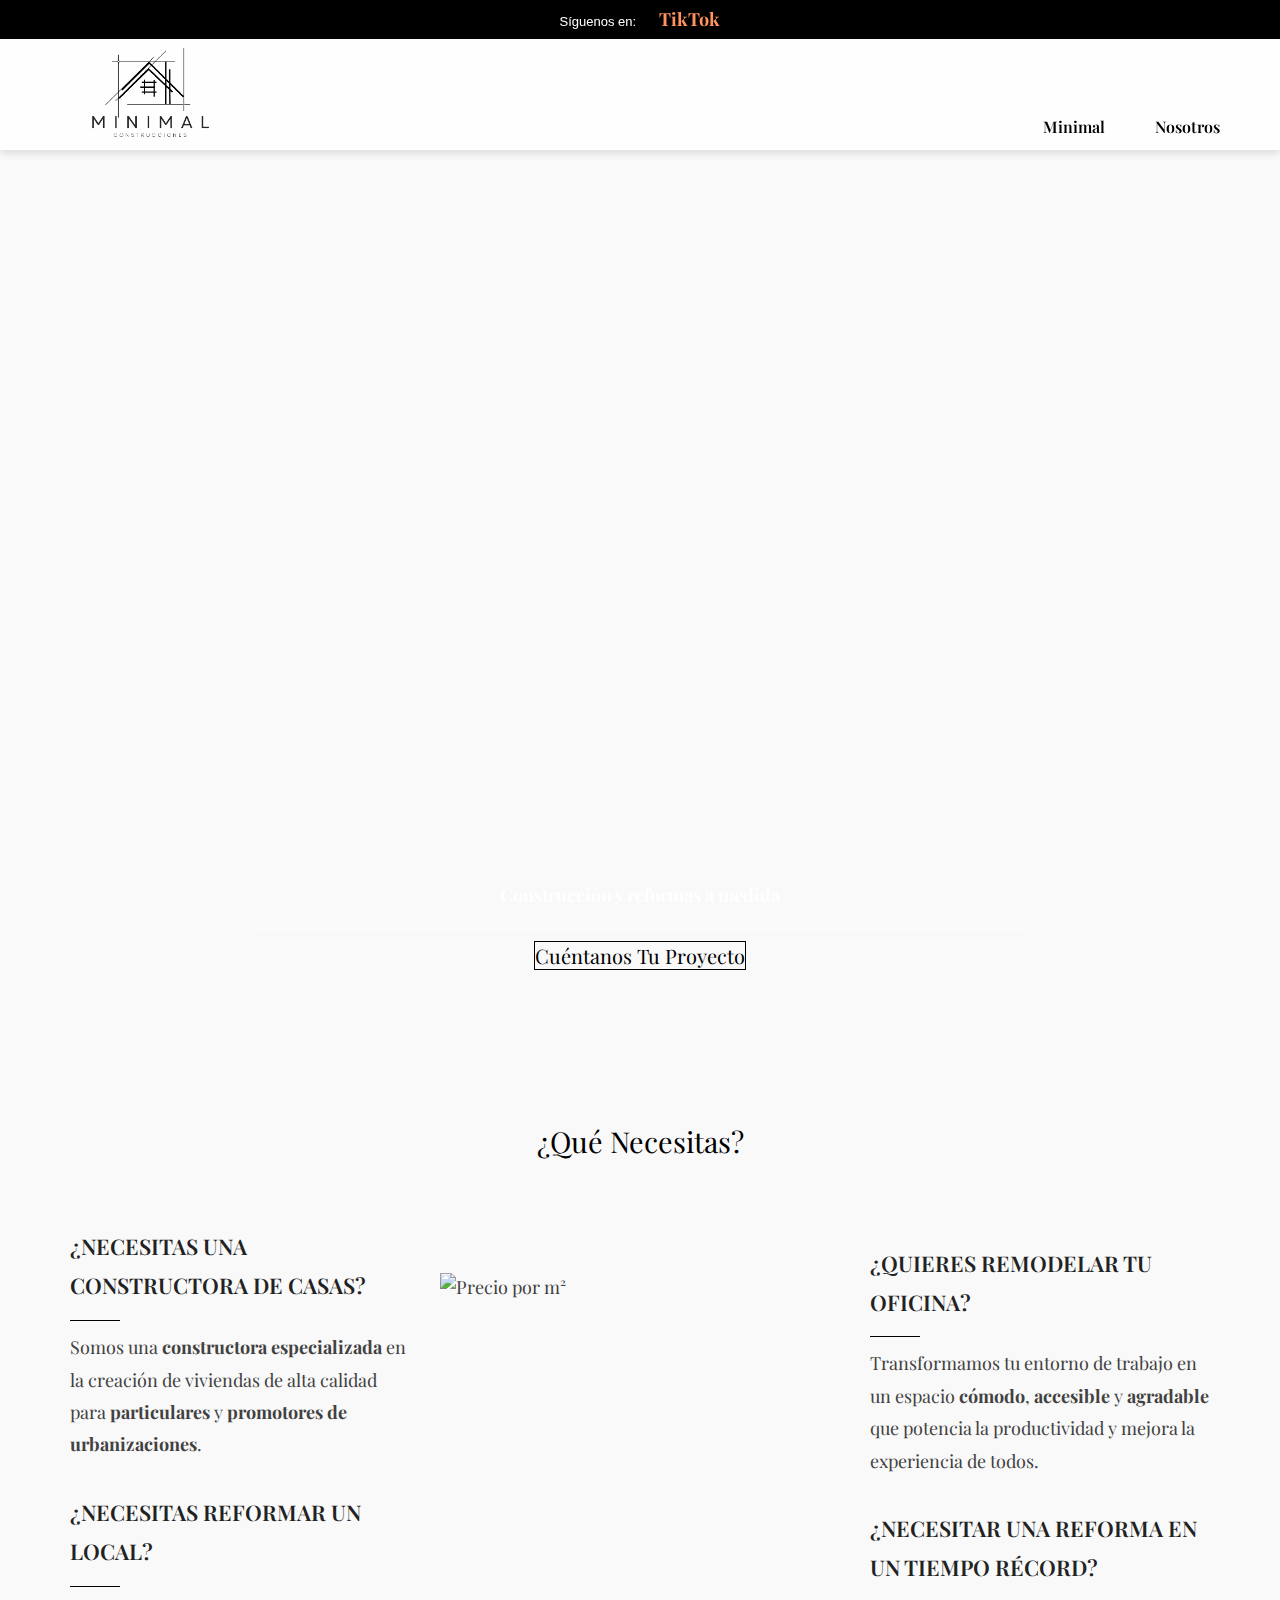
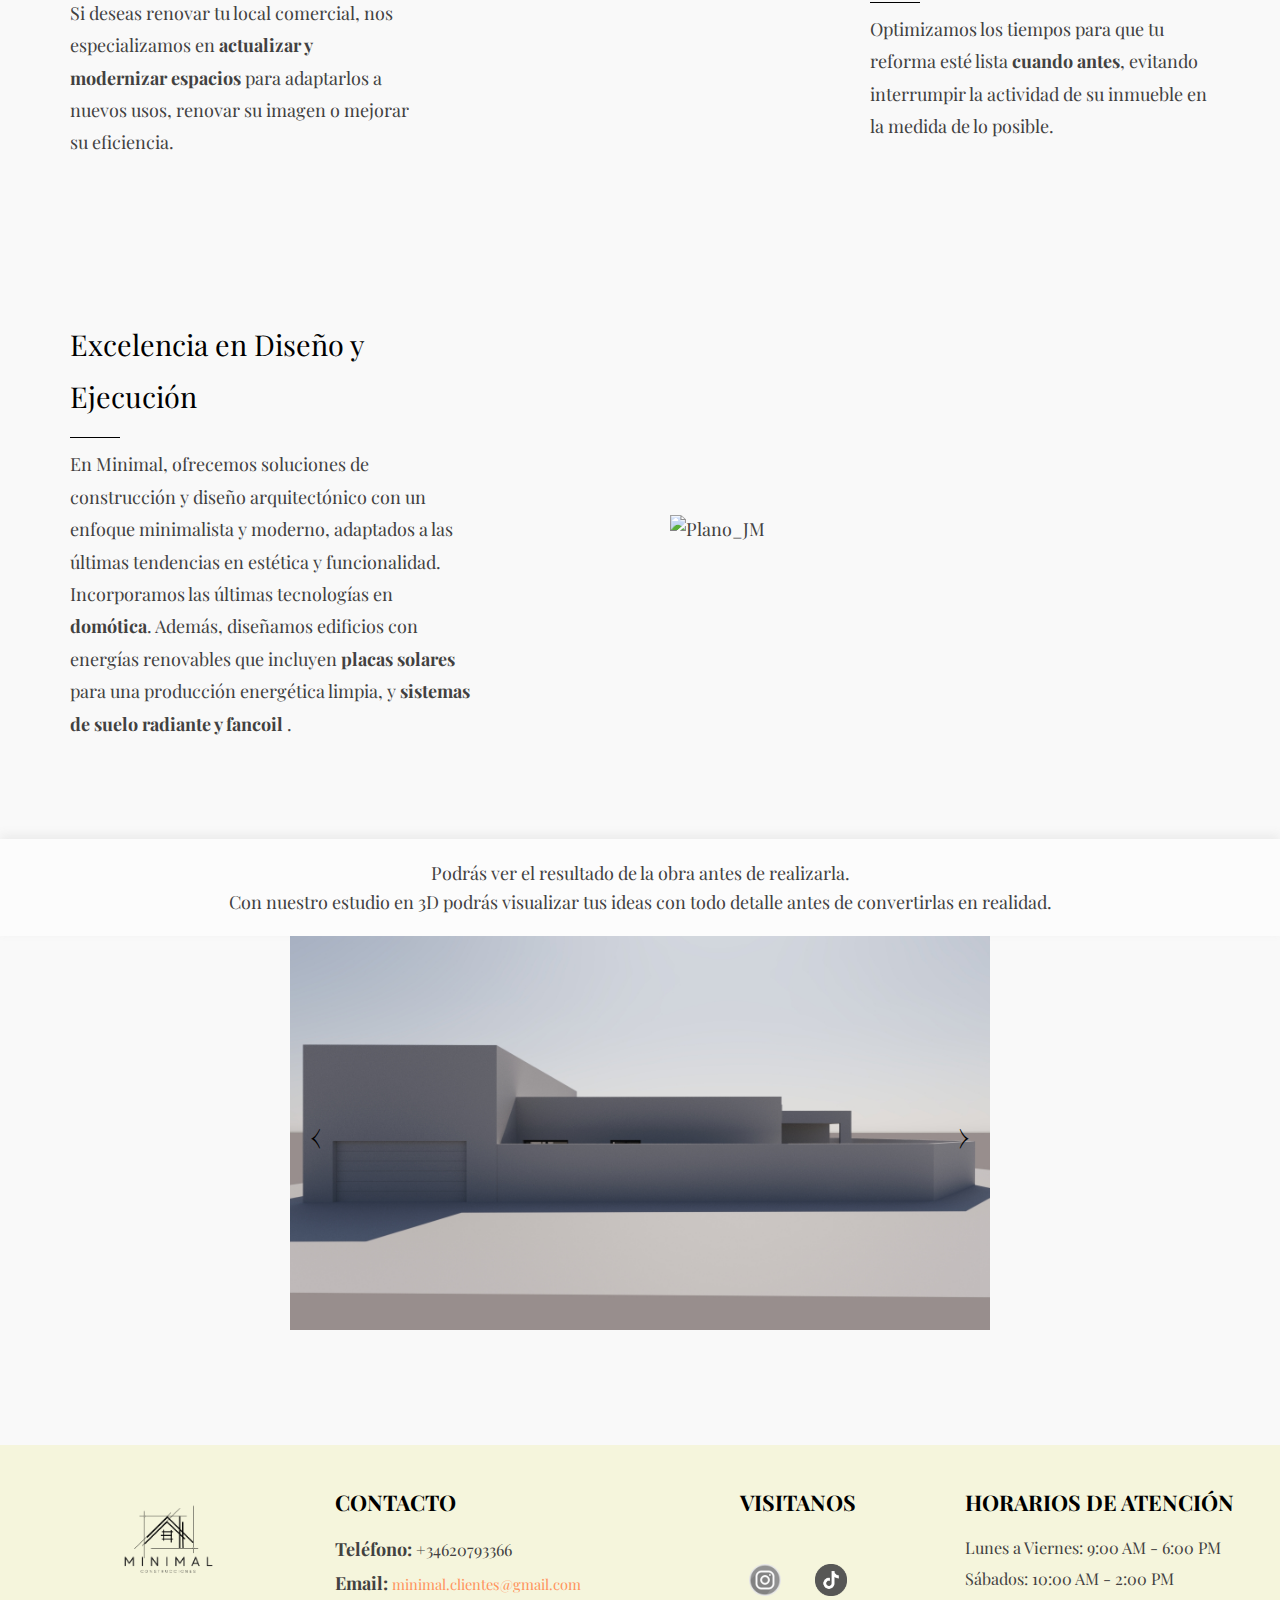
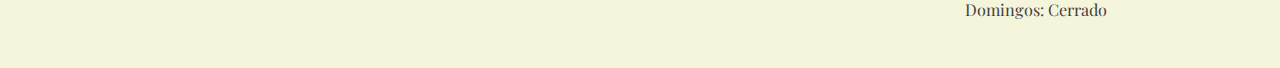
==== commit c199e67e: "." ====
--- a/index.html
+++ b/index.html
@@ -25,7 +25,6 @@
     <div class="header-buttons">
         <a href="index.html" class="header-button">Minimal</a>
         <a href="nosotros.html" class="header-button">Nosotros</a>
-        <a href="nuestras-obras.html" class="header-button">Nuestros proyectos</a>
     </div>
     
 
--- a/CSS/style.css
+++ b/CSS/style.css
@@ -93,6 +93,11 @@
 .header-principal.fixed-header {
     padding: 4px 8px;  /* Reduce el padding al hacer scroll */
     height: 50px;  /* Ajusta la altura del header cuando se hace scroll */
+}
+
+.header-principal.fixed-header img {
+    width: 200px; /* Tamaño intermedio para transición */
+    transition: width 0.5s ease, padding 0.5s ease;
 }
 
 
@@ -765,7 +770,7 @@
 
 
 /* Ajustes generales para pantallas pequeñas */
-@media (max-width: 768px) {
+@media (max-width: 480px) {
     /* Barra de contacto inicial */
     .header-contacto {
         font-size: 0.7rem; /* Texto más pequeño */
